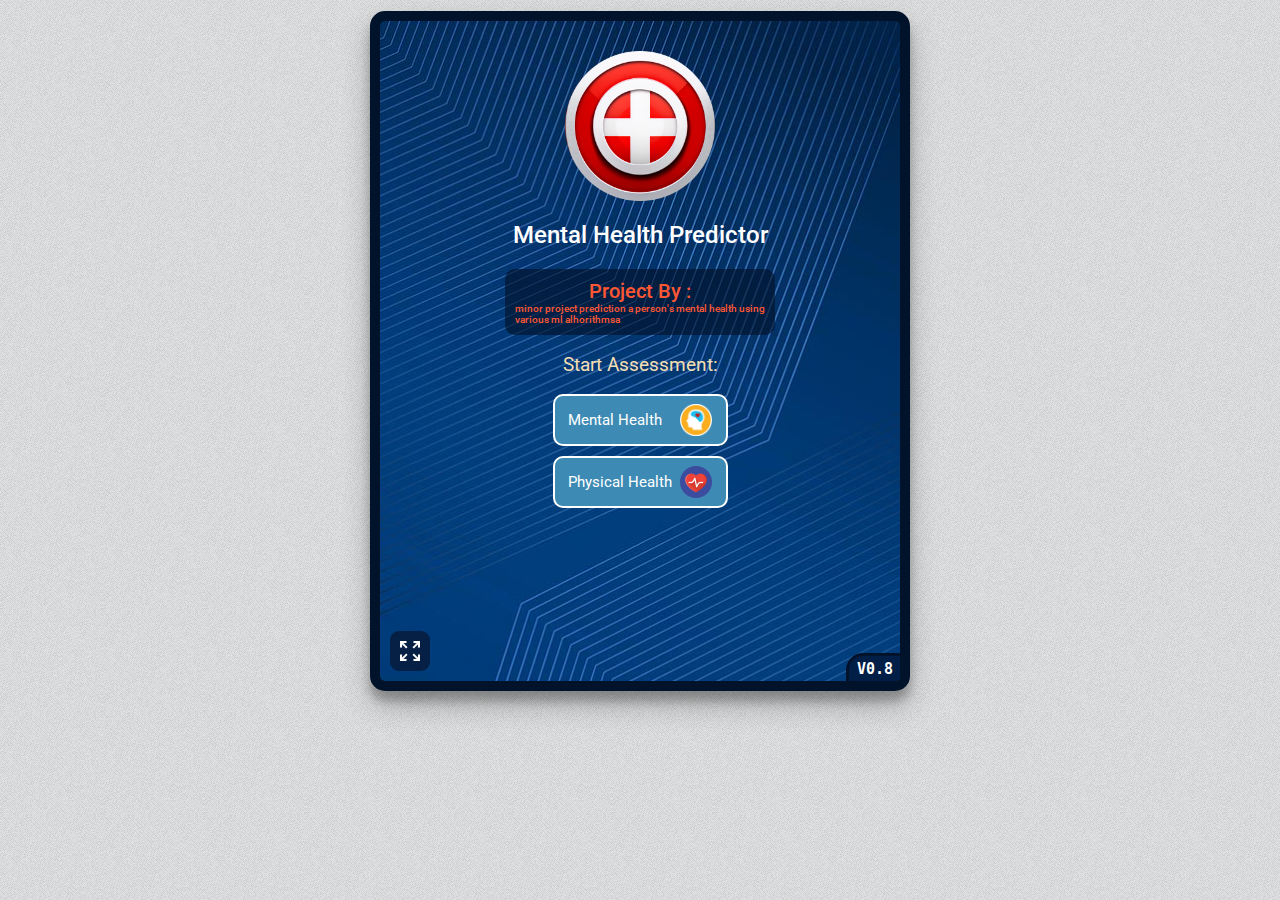
==== index.html @ 69c6e99e "version 1.0" ====
<!DOCTYPE html>
<html lang="en">

<head>
    <meta charset="UTF-8">
    <meta http-equiv="X-UA-Compatible" content="IE=edge">
    <meta name="viewport" content="width=device-width, initial-scale=1.0">
    <meta name="theme-color" content="#031936">
    <link rel="icon" href="/static/img/app-icon.png">
    <title>Health Assessment</title>
    <link rel="stylesheet" href="../static/css/index.css">
    <link rel="preconnect" href="https://fonts.googleapis.com">
    <link rel="preconnect" href="https://fonts.gstatic.com" crossorigin>
    <link
        href="https://fonts.googleapis.com/css2?family=Barlow+Semi+Condensed&family=Martian+Mono&family=Roboto:wght@100;300;500&display=swap"
        rel="stylesheet">
    <script src="https://ajax.googleapis.com/ajax/libs/jquery/3.6.3/jquery.min.js"></script>
</head>

<body>
    <section class="loading-screen">
        <section class="loading-screen-center-body">
            <div>
                <img id="loading-screen-logo" src="" alt="">
                <img src="/static/img/loading.svg" style="width: 175px;" alt="">
                <h6 class="loading-text">Loading...</h6>
            </div>
        </section>
    </section>

    <section class="main-page">
        <section class="center-body">
            <button id="fullscreen-button" onclick="toggleFullScreen()"><img src="/static/img/fullscreen.png"
                    alt=""></button>
            <img src="../static/img/app-icon.png" alt="logo"
                style="height: 150px;display: block;margin-left: auto;margin-right: auto;width: 150px;">
            <h2 style="text-align: center;color: white;font-weight: 500;">Mental Health Predictor</h2>
            <h6 class="note-warning"><span style="display: flex;justify-content: center;font-size: 20px;"> Project By
                    :</span>
                    minor project prediction a person's mental health using various ml alhorithmsa</h6>
            <h3 style="text-align: center;color: wheat;font-weight: 400;">Start Assessment:</h3>
            <section class="inner-body" style="position: relative;">
                <button id="mental-health-button">Mental Health<img src="/static/img/mental-icon.png" alt=""
                        style="height: 32px;margin-left: 18px;"></button>
                <button id="physical-health-button">Physical Health <img src="/static/img/physical-icon.png" alt=""
                        style="height: 32px;margin-left: 8px;"></button>
            </section>
            <h6 class="version">V0.8</h6>
        </section>
        <h6 hidden class="made-with-love">Made With <span style="color:red;">&#10084;</span> in LPU</h6>
    </section>

    <section hidden class="disease-prediction-page">
        <section class="center-body">
            <img src="../static/img/app-icon.png" alt="logo"
                style="height: 150px;display: block;margin-left: auto;margin-right: auto;width: 150px;">
            <h2 style="text-align: center;color: white;font-weight: 500;">Disease Prediction</h2>
            <h3 id="enter-symptoms">Please Enter Your Symptoms: <br> ( Enter at least 5 symptoms )</h3>
            <section class="inner-body" style="position: relative;">
                <div class="tags-input">
                    <ul id="tags"></ul>
                    <input type="text" placeholder="Enter Symptoms" id="tag-input" list="tag-suggestions" required>
                    <datalist id="tag-suggestions">
                    </datalist>

                    <form style="text-align: center;margin-top: 10px;" id="prediction-form">
                        <button type="button" id="back-button-for-physical">Back</button>
                        <button type="button" class="reset-button" onClick="resetTags()">Reset</button>
                        <button type="submit" id="submitButton">Predict Disease</button>
                    </form>
                    <div id="loadingBarContainer">
                        <div class="progress-bar">
                            <div class="progress"></div>
                            <div class="progress-text"></div>
                        </div>
                    </div>
                </div>
            </section>

            <div class="prediction">
                <h1 class="main-prediction"></h1>
            </div>
            <div class="disease-overview">
                <h1 class="symptoms-title">Overview<img class="symptoms-images" src="/static/img/overview-icon.png"
                        alt=""></h1>
                <h3 class="prediction-explanation"></h3>
            </div>
            <div class="disease-symptoms">
                <div>
                    <h1 class="symptoms-title">Symptoms<img class="symptoms-images" src="/static/img/symptom-icon.png"
                            alt=""></h1>
                    <div class="symptoms-body"></div>
                </div>
            </div>
            <div class="disease-treatment">
                <h1 class="symptoms-title">Treatment<img class="symptoms-images" src="/static/img/treatment-icon.png"
                        alt=""></h1>
                <h3 class="treatment-body"></h3>
            </div>
            <h6 class="version">V0.8</h6>
        </section>
    </section>

    <!-- Mental Health Prediction Section Start -->
    <section hidden class="mental-health-prediction-page">
        <section class="center-body">
            <img src="../static/img/app-icon.png" alt="logo"
                style="height: 150px;display: block;margin-left: auto;margin-right: auto;width: 150px;">
            <h2 style="text-align: center;color: white;font-weight: 500;margin: 20px 0 0 0;">Mental Health (BSI-53)</h2>
            <h3 id="start-asses" style="text-align: center;color: wheat;font-weight: 400;">Start Your Assessment:</h3>
            <section class="inner-body" style="position: relative;">
                <form class="mental-health-form">
                    <div class="question current" id="question1">
                        <h6 class="question-number">Question 1</h6>
                        <h2>For the past week, how much were you bothered by:</h2>
                        <h2>Nervousness or shakiness inside</h2>
                        <div>
                            <input type="radio" id="q1a" name="q1" value="0">
                            <label for="q1a">Not at all</label>
                        </div>
                        <div>
                            <input type="radio" id="q1b" name="q1" value="1">
                            <label for="q1b">A little Bit</label>
                        </div>
                        <div>
                            <input type="radio" id="q1c" name="q1" value="2">
                            <label for="q1c">Moderately</label>
                        </div>
                        <div>
                            <input type="radio" id="q1d" name="q1" value="3">
                            <label for="q1d">Quite A Bit</label>
                        </div>
                        <div>
                            <input type="radio" id="q1e" name="q1" value="4">
                            <label for="q1e">Extremely</label>
                        </div>
                        <div id="div-for-buttons">
                            <button type="button" class="back-button-for-mental"
                                onclick="back_button_for_mental()">Home</button>
                            <button type="button" class="next">Next</button>
                        </div>
                    </div>

                    <div class="question" id="question2">
                        <h6 class="question-number">Question 2</h6>
                        <h2>For the past week, how much were you bothered by:</h2>
                        <h2>Faintness or dizziness</h2>
                        <div>
                            <input type="radio" id="q2a" name="q2" value="0">
                            <label for="q2a">Not at all</label>
                        </div>
                        <div>
                            <input type="radio" id="q2b" name="q2" value="1">
                            <label for="q2b">A little Bit</label>
                        </div>
                        <div>
                            <input type="radio" id="q2c" name="q2" value="2">
                            <label for="q2c">Moderately</label>
                        </div>
                        <div>
                            <input type="radio" id="q2d" name="q2" value="3">
                            <label for="q2d">Quite A Bit</label>
                        </div>
                        <div>
                            <input type="radio" id="q2e" name="q2" value="4">
                            <label for="q2e">Extremely</label>
                        </div>
                        <div id="div-for-buttons">
                            <button type="button" class="back-button-for-mental"
                                onclick="back_button_for_mental()">Home</button>
                            <button type="button" class="prev">Previous</button>
                            <button type="button" class="next">Next</button>
                        </div>
                    </div>

                    <div class="question" id="question3">
                        <h6 class="question-number">Question 3</h6>
                        <h2>For the past week, how much were you bothered by:</h2>
                        <h2>The idea that someone else can control your thoughts</h2>
                        <div>
                            <input type="radio" id="q3a" name="q3" value="0">
                            <label for="q3a">Not at all</label>
                        </div>
                        <div>
                            <input type="radio" id="q3b" name="q3" value="1">
                            <label for="q3b">A little Bit</label>
                        </div>
                        <div>
                            <input type="radio" id="q3c" name="q3" value="2">
                            <label for="q3c">Moderately</label>
                        </div>
                        <div>
                            <input type="radio" id="q3d" name="q3" value="3">
                            <label for="q3d">Quite A Bit</label>
                        </div>
                        <div>
                            <input type="radio" id="q3e" name="q3" value="4">
                            <label for="q3e">Extremely</label>
                        </div>
                        <div id="div-for-buttons">
                            <button type="button" class="back-button-for-mental"
                                onclick="back_button_for_mental()">Home</button>
                            <button type="button" class="prev">Previous</button>
                            <button type="button" class="next">Next</button>
                        </div>
                    </div>

                    <div class="question" id="question4">
                        <h6 class="question-number">Question 4</h6>
                        <h2>For the past week, how much were you bothered by:</h2>
                        <h2>Feeling others are to blame for most of your troubles</h2>
                        <div>
                            <input type="radio" id="q4a" name="q4" value="0">
                            <label for="q4a">Not at all</label>
                        </div>
                        <div>
                            <input type="radio" id="q4b" name="q4" value="1">
                            <label for="q4b">A little Bit</label>
                        </div>
                        <div>
                            <input type="radio" id="q4c" name="q4" value="2">
                            <label for="q4c">Moderately</label>
                        </div>
                        <div>
                            <input type="radio" id="q4d" name="q4" value="3">
                            <label for="q4d">Quite A Bit</label>
                        </div>
                        <div>
                            <input type="radio" id="q4e" name="q4" value="4">
                            <label for="q4e">Extremely</label>
                        </div>
                        <div id="div-for-buttons">
                            <button type="button" class="back-button-for-mental"
                                onclick="back_button_for_mental()">Home</button>
                            <button type="button" class="prev">Previous</button>
                            <button type="button" class="next">Next</button>
                        </div>
                    </div>

                    <div class="question" id="question5">
                        <h6 class="question-number">Question 5</h6>
                        <h2>For the past week, how much were you bothered by:</h2>
                        <h2>Trouble remembering things</h2>
                        <div>
                            <input type="radio" id="q5a" name="q5" value="0">
                            <label for="q5a">Not at all</label>
                        </div>
                        <div>
                            <input type="radio" id="q5b" name="q5" value="1">
                            <label for="q5b">A little Bit</label>
                        </div>
                        <div>
                            <input type="radio" id="q5c" name="q5" value="2">
                            <label for="q5c">Moderately</label>
                        </div>
                        <div>
                            <input type="radio" id="q5d" name="q5" value="3">
                            <label for="q5d">Quite A Bit</label>
                        </div>
                        <div>
                            <input type="radio" id="q5e" name="q5" value="4">
                            <label for="q5e">Extremely</label>
                        </div>
                        <div id="div-for-buttons">
                            <button type="button" class="back-button-for-mental"
                                onclick="back_button_for_mental()">Home</button>
                            <button type="button" class="prev">Previous</button>
                            <button type="button" class="next">Next</button>
                        </div>
                    </div>

                    <div class="question" id="question6">
                        <h6 class="question-number">Question 6</h6>
                        <h2>For the past week, how much were you bothered by:</h2>
                        <h2>Feeling easily annoyed or irritated</h2>
                        <div>
                            <input type="radio" id="q6a" name="q6" value="0">
                            <label for="q6a">Not at all</label>
                        </div>
                        <div>
                            <input type="radio" id="q6b" name="q6" value="1">
                            <label for="q6b">A little Bit</label>
                        </div>
                        <div>
                            <input type="radio" id="q6c" name="q6" value="2">
                            <label for="q6c">Moderately</label>
                        </div>
                        <div>
                            <input type="radio" id="q6d" name="q6" value="3">
                            <label for="q6d">Quite A Bit</label>
                        </div>
                        <div>
                            <input type="radio" id="q6e" name="q6" value="4">
                            <label for="q6e">Extremely</label>
                        </div>
                        <div id="div-for-buttons">
                            <button type="button" class="back-button-for-mental"
                                onclick="back_button_for_mental()">Home</button>
                            <button type="button" class="prev">Previous</button>
                            <button type="button" class="next">Next</button>
                        </div>
                    </div>

                    <div class="question" id="question7">
                        <h6 class="question-number">Question 7</h6>
                        <h2>For the past week, how much were you bothered by:</h2>
                        <h2>Pains in heart or chest</h2>
                        <div>
                            <input type="radio" id="q7a" name="q7" value="0">
                            <label for="q7a">Not at all</label>
                        </div>
                        <div>
                            <input type="radio" id="q7b" name="q7" value="1">
                            <label for="q7b">A little Bit</label>
                        </div>
                        <div>
                            <input type="radio" id="q7c" name="q7" value="2">
                            <label for="q7c">Moderately</label>
                        </div>
                        <div>
                            <input type="radio" id="q7d" name="q7" value="3">
                            <label for="q7d">Quite A Bit</label>
                        </div>
                        <div>
                            <input type="radio" id="q7e" name="q7" value="4">
                            <label for="q7e">Extremely</label>
                        </div>
                        <div id="div-for-buttons">
                            <button type="button" class="back-button-for-mental"
                                onclick="back_button_for_mental()">Home</button>
                            <button type="button" class="prev">Previous</button>
                            <button type="button" class="next">Next</button>
                        </div>
                    </div>

                    <div class="question" id="question8">
                        <h6 class="question-number">Question 8</h6>
                        <h2>For the past week, how much were you bothered by:</h2>
                        <h2>Feeling afraid in open spaces or on the streets</h2>
                        <div>
                            <input type="radio" id="q8a" name="q8" value="0">
                            <label for="q8a">Not at all</label>
                        </div>
                        <div>
                            <input type="radio" id="q8b" name="q8" value="1">
                            <label for="q8b">A little Bit</label>
                        </div>
                        <div>
                            <input type="radio" id="q8c" name="q8" value="2">
                            <label for="q8c">Moderately</label>
                        </div>
                        <div>
                            <input type="radio" id="q8d" name="q8" value="3">
                            <label for="q8d">Quite A Bit</label>
                        </div>
                        <div>
                            <input type="radio" id="q8e" name="q8" value="4">
                            <label for="q8e">Extremely</label>
                        </div>
                        <div id="div-for-buttons">
                            <button type="button" class="back-button-for-mental"
                                onclick="back_button_for_mental()">Home</button>
                            <button type="button" class="prev">Previous</button>
                            <button type="button" class="next">Next</button>
                        </div>
                    </div>

                    <div class="question" id="question9">
                        <h6 class="question-number">Question 9</h6>
                        <h2>For the past week, how much were you bothered by:</h2>
                        <h2>Thoughts of ending your life</h2>
                        <div>
                            <input type="radio" id="q9a" name="q9" value="0">
                            <label for="q9a">Not at all</label>
                        </div>
                        <div>
                            <input type="radio" id="q9b" name="q9" value="1">
                            <label for="q9b">A little Bit</label>
                        </div>
                        <div>
                            <input type="radio" id="q9c" name="q9" value="2">
                            <label for="q9c">Moderately</label>
                        </div>
                        <div>
                            <input type="radio" id="q9d" name="q9" value="3">
                            <label for="q9d">Quite A Bit</label>
                        </div>
                        <div>
                            <input type="radio" id="q9e" name="q9" value="4">
                            <label for="q9e">Extremely</label>
                        </div>
                        <div id="div-for-buttons">
                            <button type="button" class="back-button-for-mental"
                                onclick="back_button_for_mental()">Home</button>
                            <button type="button" class="prev">Previous</button>
                            <button type="button" class="next">Next</button>
                        </div>
                    </div>

                    <div class="question" id="question10">
                        <h6 class="question-number">Question 10</h6>
                        <h2>For the past week, how much were you bothered by:</h2>
                        <h2>Feeling that most people cannot be trusted</h2>
                        <div>
                            <input type="radio" id="q10a" name="q10" value="0">
                            <label for="q10a">Not at all</label>
                        </div>
                        <div>
                            <input type="radio" id="q10b" name="q10" value="1">
                            <label for="q10b">A little Bit</label>
                        </div>
                        <div>
                            <input type="radio" id="q10c" name="q10" value="2">
                            <label for="q10c">Moderately</label>
                        </div>
                        <div>
                            <input type="radio" id="q10d" name="q10" value="3">
                            <label for="q10d">Quite A Bit</label>
                        </div>
                        <div>
                            <input type="radio" id="q10e" name="q10" value="4">
                            <label for="q10e">Extremely</label>
                        </div>
                        <div id="div-for-buttons">
                            <button type="button" class="back-button-for-mental"
                                onclick="back_button_for_mental()">Home</button>
                            <button type="button" class="prev">Previous</button>
                            <button type="button" class="next">Next</button>
                        </div>
                    </div>

                    <div class="question" id="question11">
                        <h6 class="question-number">Question 11</h6>
                        <h2>For the past week, how much were you bothered by:</h2>
                        <h2>Poor appetite</h2>
                        <div>
                            <input type="radio" id="q11a" name="q11" value="0">
                            <label for="q11a">Not at all</label>
                        </div>
                        <div>
                            <input type="radio" id="q11b" name="q11" value="1">
                            <label for="q11b">A little Bit</label>
                        </div>
                        <div>
                            <input type="radio" id="q11c" name="q11" value="2">
                            <label for="q11c">Moderately</label>
                        </div>
                        <div>
                            <input type="radio" id="q11d" name="q11" value="3">
                            <label for="q11d">Quite A Bit</label>
                        </div>
                        <div>
                            <input type="radio" id="q11e" name="q11" value="4">
                            <label for="q11e">Extremely</label>
                        </div>
                        <div id="div-for-buttons">
                            <button type="button" class="back-button-for-mental"
                                onclick="back_button_for_mental()">Home</button>
                            <button type="button" class="prev">Previous</button>
                            <button type="button" class="next">Next</button>
                        </div>
                    </div>

                    <div class="question" id="question12">
                        <h6 class="question-number">Question 12</h6>
                        <h2>For the past week, how much were you bothered by:</h2>
                        <h2>Suddenly scared for no reason</h2>
                        <div>
                            <input type="radio" id="q12a" name="q12" value="0">
                            <label for="q12a">Not at all</label>
                        </div>
                        <div>
                            <input type="radio" id="q12b" name="q12" value="1">
                            <label for="q12b">A little Bit</label>
                        </div>
                        <div>
                            <input type="radio" id="q12c" name="q12" value="2">
                            <label for="q12c">Moderately</label>
                        </div>
                        <div>
                            <input type="radio" id="q12d" name="q12" value="3">
                            <label for="q12d">Quite A Bit</label>
                        </div>
                        <div>
                            <input type="radio" id="q12e" name="q12" value="4">
                            <label for="q12e">Extremely</label>
                        </div>
                        <div id="div-for-buttons">
                            <button type="button" class="back-button-for-mental"
                                onclick="back_button_for_mental()">Home</button>
                            <button type="button" class="prev">Previous</button>
                            <button type="button" class="next">Next</button>
                        </div>
                    </div>

                    <div class="question" id="question13">
                        <h6 class="question-number">Question 13</h6>
                        <h2>For the past week, how much were you bothered by:</h2>
                        <h2>Temper outbursts that you could not control</h2>
                        <div>
                            <input type="radio" id="q13a" name="q13" value="0">
                            <label for="q13a">Not at all</label>
                        </div>
                        <div>
                            <input type="radio" id="q13b" name="q13" value="1">
                            <label for="q13b">A little Bit</label>
                        </div>
                        <div>
                            <input type="radio" id="q13c" name="q13" value="2">
                            <label for="q13c">Moderately</label>
                        </div>
                        <div>
                            <input type="radio" id="q13d" name="q13" value="3">
                            <label for="q13d">Quite A Bit</label>
                        </div>
                        <div>
                            <input type="radio" id="q13e" name="q13" value="4">
                            <label for="q13e">Extremely</label>
                        </div>
                        <div id="div-for-buttons">
                            <button type="button" class="back-button-for-mental"
                                onclick="back_button_for_mental()">Home</button>
                            <button type="button" class="prev">Previous</button>
                            <button type="button" class="next">Next</button>
                        </div>
                    </div>

                    <div class="question" id="question14">
                        <h6 class="question-number">Question 14</h6>
                        <h2>For the past week, how much were you bothered by:</h2>
                        <h2>Feeling blocked in getting things done</h2>
                        <div>
                            <input type="radio" id="q14a" name="q14" value="0">
                            <label for="q14a">Not at all</label>
                        </div>
                        <div>
                            <input type="radio" id="q14b" name="q14" value="1">
                            <label for="q14b">A little Bit</label>
                        </div>
                        <div>
                            <input type="radio" id="q14c" name="q14" value="2">
                            <label for="q14c">Moderately</label>
                        </div>
                        <div>
                            <input type="radio" id="q14d" name="q14" value="3">
                            <label for="q14d">Quite A Bit</label>
                        </div>
                        <div>
                            <input type="radio" id="q14e" name="q14" value="4">
                            <label for="q14e">Extremely</label>
                        </div>
                        <div id="div-for-buttons">
                            <button type="button" class="back-button-for-mental"
                                onclick="back_button_for_mental()">Home</button>
                            <button type="button" class="prev">Previous</button>
                            <button type="button" class="next">Next</button>
                        </div>
                    </div>

                    <div class="question" id="question15">
                        <h6 class="question-number">Question 15</h6>
                        <h2>For the past week, how much were you bothered by:</h2>
                        <h2>Feeling lonely</h2>
                        <div>
                            <input type="radio" id="q15a" name="q15" value="0">
                            <label for="q15a">Not at all</label>
                        </div>
                        <div>
                            <input type="radio" id="q15b" name="q15" value="1">
                            <label for="q15b">A little Bit</label>
                        </div>
                        <div>
                            <input type="radio" id="q15c" name="q15" value="2">
                            <label for="q15c">Moderately</label>
                        </div>
                        <div>
                            <input type="radio" id="q15d" name="q15" value="3">
                            <label for="q15d">Quite A Bit</label>
                        </div>
                        <div>
                            <input type="radio" id="q15e" name="q15" value="4">
                            <label for="q15e">Extremely</label>
                        </div>
                        <div id="div-for-buttons">
                            <button type="button" class="back-button-for-mental"
                                onclick="back_button_for_mental()">Home</button>
                            <button type="button" class="prev">Previous</button>
                            <button type="button" class="next">Next</button>
                        </div>
                    </div>

                    <div class="question" id="question16">
                        <h6 class="question-number">Question 16</h6>
                        <h2>For the past week, how much were you bothered by:</h2>
                        <h2>Feeling blue</h2>
                        <div>
                            <input type="radio" id="q16a" name="q16" value="0">
                            <label for="q16a">Not at all</label>
                        </div>
                        <div>
                            <input type="radio" id="q16b" name="q16" value="1">
                            <label for="q16b">A little Bit</label>
                        </div>
                        <div>
                            <input type="radio" id="q16c" name="q16" value="2">
                            <label for="q16c">Moderately</label>
                        </div>
                        <div>
                            <input type="radio" id="q16d" name="q16" value="3">
                            <label for="q16d">Quite A Bit</label>
                        </div>
                        <div>
                            <input type="radio" id="q16e" name="q16" value="4">
                            <label for="q16e">Extremely</label>
                        </div>
                        <div id="div-for-buttons">
                            <button type="button" class="back-button-for-mental"
                                onclick="back_button_for_mental()">Home</button>
                            <button type="button" class="prev">Previous</button>
                            <button type="button" class="next">Next</button>
                        </div>
                    </div>

                    <div class="question" id="question17">
                        <h6 class="question-number">Question 17</h6>
                        <h2>For the past week, how much were you bothered by:</h2>
                        <h2>Feeling no interest in things</h2>
                        <div>
                            <input type="radio" id="q17a" name="q17" value="0">
                            <label for="q17a">Not at all</label>
                        </div>
                        <div>
                            <input type="radio" id="q17b" name="q17" value="1">
                            <label for="q17b">A little Bit</label>
                        </div>
                        <div>
                            <input type="radio" id="q17c" name="q17" value="2">
                            <label for="q17c">Moderately</label>
                        </div>
                        <div>
                            <input type="radio" id="q17d" name="q17" value="3">
                            <label for="q17d">Quite A Bit</label>
                        </div>
                        <div>
                            <input type="radio" id="q17e" name="q17" value="4">
                            <label for="q17e">Extremely</label>
                        </div>
                        <div id="div-for-buttons">
                            <button type="button" class="back-button-for-mental"
                                onclick="back_button_for_mental()">Home</button>
                            <button type="button" class="prev">Previous</button>
                            <button type="button" class="next">Next</button>
                        </div>
                    </div>

                    <div class="question" id="question18">
                        <h6 class="question-number">Question 18</h6>
                        <h2>For the past week, how much were you bothered by:</h2>
                        <h2>Feeling fearful</h2>
                        <div>
                            <input type="radio" id="q18a" name="q18" value="0">
                            <label for="q18a">Not at all</label>
                        </div>
                        <div>
                            <input type="radio" id="q18b" name="q18" value="1">
                            <label for="q18b">A little Bit</label>
                        </div>
                        <div>
                            <input type="radio" id="q18c" name="q18" value="2">
                            <label for="q18c">Moderately</label>
                        </div>
                        <div>
                            <input type="radio" id="q18d" name="q18" value="3">
                            <label for="q18d">Quite A Bit</label>
                        </div>
                        <div>
                            <input type="radio" id="q18e" name="q18" value="4">
                            <label for="q18e">Extremely</label>
                        </div>
                        <div id="div-for-buttons">
                            <button type="button" class="back-button-for-mental"
                                onclick="back_button_for_mental()">Home</button>
                            <button type="button" class="prev">Previous</button>
                            <button type="button" class="next">Next</button>
                        </div>
                    </div>

                    <div class="question" id="question19">
                        <h6 class="question-number">Question 19</h6>
                        <h2>For the past week, how much were you bothered by:</h2>
                        <h2>Your feelings being easily hurt</h2>
                        <div>
                            <input type="radio" id="q19a" name="q19" value="0">
                            <label for="q19a">Not at all</label>
                        </div>
                        <div>
                            <input type="radio" id="q19b" name="q19" value="1">
                            <label for="q19b">A little Bit</label>
                        </div>
                        <div>
                            <input type="radio" id="q19c" name="q19" value="2">
                            <label for="q19c">Moderately</label>
                        </div>
                        <div>
                            <input type="radio" id="q19d" name="q19" value="3">
                            <label for="q19d">Quite A Bit</label>
                        </div>
                        <div>
                            <input type="radio" id="q19e" name="q19" value="4">
                            <label for="q19e">Extremely</label>
                        </div>
                        <div id="div-for-buttons">
                            <button type="button" class="back-button-for-mental"
                                onclick="back_button_for_mental()">Home</button>
                            <button type="button" class="prev">Previous</button>
                            <button type="button" class="next">Next</button>
                        </div>
                    </div>

                    <div class="question" id="question20">
                        <h6 class="question-number">Question 20</h6>
                        <h2>For the past week, how much were you bothered by:</h2>
                        <h2>Feeling that people are unfriendly or dislike you</h2>
                        <div>
                            <input type="radio" id="q20a" name="q20" value="0">
                            <label for="q20a">Not at all</label>
                        </div>
                        <div>
                            <input type="radio" id="q20b" name="q20" value="1">
                            <label for="q20b">A little Bit</label>
                        </div>
                        <div>
                            <input type="radio" id="q20c" name="q20" value="2">
                            <label for="q20c">Moderately</label>
                        </div>
                        <div>
                            <input type="radio" id="q20d" name="q20" value="3">
                            <label for="q20d">Quite A Bit</label>
                        </div>
                        <div>
                            <input type="radio" id="q20e" name="q20" value="4">
                            <label for="q20e">Extremely</label>
                        </div>
                        <div id="div-for-buttons">
                            <button type="button" class="back-button-for-mental"
                                onclick="back_button_for_mental()">Home</button>
                            <button type="button" class="prev">Previous</button>
                            <button type="button" class="next">Next</button>
                        </div>
                    </div>

                    <div class="question" id="question21">
                        <h6 class="question-number">Question 21</h6>
                        <h2>For the past week, how much were you bothered by:</h2>
                        <h2>Nausea or upset stomach</h2>
                        <div>
                            <input type="radio" id="q21a" name="q21" value="0">
                            <label for="q21a">Not at all</label>
                        </div>
                        <div>
                            <input type="radio" id="q21b" name="q21" value="1">
                            <label for="q21b">A little Bit</label>
                        </div>
                        <div>
                            <input type="radio" id="q21c" name="q21" value="2">
                            <label for="q21c">Moderately</label>
                        </div>
                        <div>
                            <input type="radio" id="q21d" name="q21" value="3">
                            <label for="q21d">Quite A Bit</label>
                        </div>
                        <div>
                            <input type="radio" id="q21e" name="q21" value="4">
                            <label for="q21e">Extremely</label>
                        </div>
                        <div id="div-for-buttons">
                            <button type="button" class="back-button-for-mental"
                                onclick="back_button_for_mental()">Home</button>
                            <button type="button" class="prev">Previous</button>
                            <button type="button" class="next">Next</button>
                        </div>
                    </div>

                    <div class="question" id="question22">
                        <h6 class="question-number">Question 22</h6>
                        <h2>For the past week, how much were you bothered by:</h2>
                        <h2>Feeling inferior to others</h2>
                        <div>
                            <input type="radio" id="q22a" name="q22" value="0">
                            <label for="q22a">Not at all</label>
                        </div>
                        <div>
                            <input type="radio" id="q22b" name="q22" value="1">
                            <label for="q22b">A little Bit</label>
                        </div>
                        <div>
                            <input type="radio" id="q22c" name="q22" value="2">
                            <label for="q22c">Moderately</label>
                        </div>
                        <div>
                            <input type="radio" id="q22d" name="q22" value="3">
                            <label for="q22d">Quite A Bit</label>
                        </div>
                        <div>
                            <input type="radio" id="q22e" name="q22" value="4">
                            <label for="q22e">Extremely</label>
                        </div>
                        <div id="div-for-buttons">
                            <button type="button" class="back-button-for-mental"
                                onclick="back_button_for_mental()">Home</button>
                            <button type="button" class="prev">Previous</button>
                            <button type="button" class="next">Next</button>
                        </div>
                    </div>

                    <div class="question" id="question23">
                        <h6 class="question-number">Question 23</h6>
                        <h2>For the past week, how much were you bothered by:</h2>
                        <h2>Feeling that you are watched or talked about by others</h2>
                        <div>
                            <input type="radio" id="q23a" name="q23" value="0">
                            <label for="q23a">Not at all</label>
                        </div>
                        <div>
                            <input type="radio" id="q23b" name="q23" value="1">
                            <label for="q23b">A little Bit</label>
                        </div>
                        <div>
                            <input type="radio" id="q23c" name="q23" value="2">
                            <label for="q23c">Moderately</label>
                        </div>
                        <div>
                            <input type="radio" id="q23d" name="q23" value="3">
                            <label for="q23d">Quite A Bit</label>
                        </div>
                        <div>
                            <input type="radio" id="q23e" name="q23" value="4">
                            <label for="q23e">Extremely</label>
                        </div>
                        <div id="div-for-buttons">
                            <button type="button" class="back-button-for-mental"
                                onclick="back_button_for_mental()">Home</button>
                            <button type="button" class="prev">Previous</button>
                            <button type="button" class="next">Next</button>
                        </div>
                    </div>

                    <div class="question" id="question24">
                        <h6 class="question-number">Question 24</h6>
                        <h2>For the past week, how much were you bothered by:</h2>
                        <h2>Trouble falling asleep</h2>
                        <div>
                            <input type="radio" id="q24a" name="q24" value="0">
                            <label for="q24a">Not at all</label>
                        </div>
                        <div>
                            <input type="radio" id="q24b" name="q24" value="1">
                            <label for="q24b">A little Bit</label>
                        </div>
                        <div>
                            <input type="radio" id="q24c" name="q24" value="2">
                            <label for="q24c">Moderately</label>
                        </div>
                        <div>
                            <input type="radio" id="q24d" name="q24" value="3">
                            <label for="q24d">Quite A Bit</label>
                        </div>
                        <div>
                            <input type="radio" id="q24e" name="q24" value="4">
                            <label for="q24e">Extremely</label>
                        </div>
                        <div id="div-for-buttons">
                            <button type="button" class="back-button-for-mental"
                                onclick="back_button_for_mental()">Home</button>
                            <button type="button" class="prev">Previous</button>
                            <button type="button" class="next">Next</button>
                        </div>
                    </div>

                    <div class="question" id="question25">
                        <h6 class="question-number">Question 25</h6>
                        <h2>For the past week, how much were you bothered by:</h2>
                        <h2>Having to check and double-check what you do</h2>
                        <div>
                            <input type="radio" id="q25a" name="q25" value="0">
                            <label for="q25a">Not at all</label>
                        </div>
                        <div>
                            <input type="radio" id="q25b" name="q25" value="1">
                            <label for="q25b">A little Bit</label>
                        </div>
                        <div>
                            <input type="radio" id="q25c" name="q25" value="2">
                            <label for="q25c">Moderately</label>
                        </div>
                        <div>
                            <input type="radio" id="q25d" name="q25" value="3">
                            <label for="q25d">Quite A Bit</label>
                        </div>
                        <div>
                            <input type="radio" id="q25e" name="q25" value="4">
                            <label for="q25e">Extremely</label>
                        </div>
                        <div id="div-for-buttons">
                            <button type="button" class="back-button-for-mental"
                                onclick="back_button_for_mental()">Home</button>
                            <button type="button" class="prev">Previous</button>
                            <button type="button" class="next">Next</button>
                        </div>
                    </div>

                    <div class="question" id="question26">
                        <h6 class="question-number">Question 26</h6>
                        <h2>For the past week, how much were you bothered by:</h2>
                        <h2>Difficulty making decisions</h2>
                        <div>
                            <input type="radio" id="q26a" name="q26" value="0">
                            <label for="q26a">Not at all</label>
                        </div>
                        <div>
                            <input type="radio" id="q26b" name="q26" value="1">
                            <label for="q26b">A little Bit</label>
                        </div>
                        <div>
                            <input type="radio" id="q26c" name="q26" value="2">
                            <label for="q26c">Moderately</label>
                        </div>
                        <div>
                            <input type="radio" id="q26d" name="q26" value="3">
                            <label for="q26d">Quite A Bit</label>
                        </div>
                        <div>
                            <input type="radio" id="q26e" name="q26" value="4">
                            <label for="q26e">Extremely</label>
                        </div>
                        <div id="div-for-buttons">
                            <button type="button" class="back-button-for-mental"
                                onclick="back_button_for_mental()">Home</button>
                            <button type="button" class="prev">Previous</button>
                            <button type="button" class="next">Next</button>
                        </div>
                    </div>

                    <div class="question" id="question27">
                        <h6 class="question-number">Question 27</h6>
                        <h2>For the past week, how much were you bothered by:</h2>
                        <h2>Feeling afraid to travel on buses, subways, or trains</h2>
                        <div>
                            <input type="radio" id="q27a" name="q27" value="0">
                            <label for="q27a">Not at all</label>
                        </div>
                        <div>
                            <input type="radio" id="q27b" name="q27" value="1">
                            <label for="q27b">A little Bit</label>
                        </div>
                        <div>
                            <input type="radio" id="q27c" name="q27" value="2">
                            <label for="q27c">Moderately</label>
                        </div>
                        <div>
                            <input type="radio" id="q27d" name="q27" value="3">
                            <label for="q27d">Quite A Bit</label>
                        </div>
                        <div>
                            <input type="radio" id="q27e" name="q27" value="4">
                            <label for="q27e">Extremely</label>
                        </div>
                        <div id="div-for-buttons">
                            <button type="button" class="back-button-for-mental"
                                onclick="back_button_for_mental()">Home</button>
                            <button type="button" class="prev">Previous</button>
                            <button type="button" class="next">Next</button>
                        </div>
                    </div>

                    <div class="question" id="question28">
                        <h6 class="question-number">Question 28</h6>
                        <h2>For the past week, how much were you bothered by:</h2>
                        <h2>Trouble getting your breath</h2>
                        <div>
                            <input type="radio" id="q28a" name="q28" value="0">
                            <label for="q28a">Not at all</label>
                        </div>
                        <div>
                            <input type="radio" id="q28b" name="q28" value="1">
                            <label for="q28b">A little Bit</label>
                        </div>
                        <div>
                            <input type="radio" id="q28c" name="q28" value="2">
                            <label for="q28c">Moderately</label>
                        </div>
                        <div>
                            <input type="radio" id="q28d" name="q28" value="3">
                            <label for="q28d">Quite A Bit</label>
                        </div>
                        <div>
                            <input type="radio" id="q28e" name="q28" value="4">
                            <label for="q28e">Extremely</label>
                        </div>
                        <div id="div-for-buttons">
                            <button type="button" class="back-button-for-mental"
                                onclick="back_button_for_mental()">Home</button>
                            <button type="button" class="prev">Previous</button>
                            <button type="button" class="next">Next</button>
                        </div>
                    </div>

                    <div class="question" id="question29">
                        <h6 class="question-number">Question 29</h6>
                        <h2>For the past week, how much were you bothered by:</h2>
                        <h2>Hot or cold spells</h2>
                        <div>
                            <input type="radio" id="q29a" name="q29" value="0">
                            <label for="q29a">Not at all</label>
                        </div>
                        <div>
                            <input type="radio" id="q29b" name="q29" value="1">
                            <label for="q29b">A little Bit</label>
                        </div>
                        <div>
                            <input type="radio" id="q29c" name="q29" value="2">
                            <label for="q29c">Moderately</label>
                        </div>
                        <div>
                            <input type="radio" id="q29d" name="q29" value="3">
                            <label for="q29d">Quite A Bit</label>
                        </div>
                        <div>
                            <input type="radio" id="q29e" name="q29" value="4">
                            <label for="q29e">Extremely</label>
                        </div>
                        <div id="div-for-buttons">
                            <button type="button" class="back-button-for-mental"
                                onclick="back_button_for_mental()">Home</button>
                            <button type="button" class="prev">Previous</button>
                            <button type="button" class="next">Next</button>
                        </div>
                    </div>

                    <div class="question" id="question30">
                        <h6 class="question-number">Question 30</h6>
                        <h2>For the past week, how much were you bothered by:</h2>
                        <h2>Having to avoid certain things, places, or activities because they frighten you</h2>
                        <div>
                            <input type="radio" id="q30a" name="q30" value="0">
                            <label for="q30a">Not at all</label>
                        </div>
                        <div>
                            <input type="radio" id="q30b" name="q30" value="1">
                            <label for="q30b">A little Bit</label>
                        </div>
                        <div>
                            <input type="radio" id="q30c" name="q30" value="2">
                            <label for="q30c">Moderately</label>
                        </div>
                        <div>
                            <input type="radio" id="q30d" name="q30" value="3">
                            <label for="q30d">Quite A Bit</label>
                        </div>
                        <div>
                            <input type="radio" id="q30e" name="q30" value="4">
                            <label for="q30e">Extremely</label>
                        </div>
                        <div id="div-for-buttons">
                            <button type="button" class="back-button-for-mental"
                                onclick="back_button_for_mental()">Home</button>
                            <button type="button" class="prev">Previous</button>
                            <button type="button" class="next">Next</button>
                        </div>
                    </div>

                    <div class="question" id="question31">
                        <h6 class="question-number">Question 31</h6>
                        <h2>For the past week, how much were you bothered by:</h2>
                        <h2>Your mind going blank</h2>
                        <div>
                            <input type="radio" id="q31a" name="q31" value="0">
                            <label for="q31a">Not at all</label>
                        </div>
                        <div>
                            <input type="radio" id="q31b" name="q31" value="1">
                            <label for="q31b">A little Bit</label>
                        </div>
                        <div>
                            <input type="radio" id="q31c" name="q31" value="2">
                            <label for="q31c">Moderately</label>
                        </div>
                        <div>
                            <input type="radio" id="q31d" name="q31" value="3">
                            <label for="q31d">Quite A Bit</label>
                        </div>
                        <div>
                            <input type="radio" id="q31e" name="q31" value="4">
                            <label for="q31e">Extremely</label>
                        </div>
                        <div id="div-for-buttons">
                            <button type="button" class="back-button-for-mental"
                                onclick="back_button_for_mental()">Home</button>
                            <button type="button" class="prev">Previous</button>
                            <button type="button" class="next">Next</button>
                        </div>
                    </div>

                    <div class="question" id="question32">
                        <h6 class="question-number">Question 32</h6>
                        <h2>For the past week, how much were you bothered by:</h2>
                        <h2>Numbness or tingling in parts of your body</h2>
                        <div>
                            <input type="radio" id="q32a" name="q32" value="0">
                            <label for="q32a">Not at all</label>
                        </div>
                        <div>
                            <input type="radio" id="q32b" name="q32" value="1">
                            <label for="q32b">A little Bit</label>
                        </div>
                        <div>
                            <input type="radio" id="q32c" name="q32" value="2">
                            <label for="q32c">Moderately</label>
                        </div>
                        <div>
                            <input type="radio" id="q32d" name="q32" value="3">
                            <label for="q32d">Quite A Bit</label>
                        </div>
                        <div>
                            <input type="radio" id="q32e" name="q32" value="4">
                            <label for="q32e">Extremely</label>
                        </div>
                        <div id="div-for-buttons">
                            <button type="button" class="back-button-for-mental"
                                onclick="back_button_for_mental()">Home</button>
                            <button type="button" class="prev">Previous</button>
                            <button type="button" class="next">Next</button>
                        </div>
                    </div>

                    <div class="question" id="question33">
                        <h6 class="question-number">Question 33</h6>
                        <h2>For the past week, how much were you bothered by:</h2>
                        <h2>Feeling hopeless about the future</h2>
                        <div>
                            <input type="radio" id="q33a" name="q33" value="0">
                            <label for="q33a">Not at all</label>
                        </div>
                        <div>
                            <input type="radio" id="q33b" name="q33" value="1">
                            <label for="q33b">A little Bit</label>
                        </div>
                        <div>
                            <input type="radio" id="q33c" name="q33" value="2">
                            <label for="q33c">Moderately</label>
                        </div>
                        <div>
                            <input type="radio" id="q33d" name="q33" value="3">
                            <label for="q33d">Quite A Bit</label>
                        </div>
                        <div>
                            <input type="radio" id="q33e" name="q33" value="4">
                            <label for="q33e">Extremely</label>
                        </div>
                        <div id="div-for-buttons">
                            <button type="button" class="back-button-for-mental"
                                onclick="back_button_for_mental()">Home</button>
                            <button type="button" class="prev">Previous</button>
                            <button type="button" class="next">Next</button>
                        </div>
                    </div>

                    <div class="question" id="question34">
                        <h6 class="question-number">Question 34</h6>
                        <h2>For the past week, how much were you bothered by:</h2>
                        <h2>Trouble concentrating</h2>
                        <div>
                            <input type="radio" id="q34a" name="q34" value="0">
                            <label for="q34a">Not at all</label>
                        </div>
                        <div>
                            <input type="radio" id="q34b" name="q34" value="1">
                            <label for="q34b">A little Bit</label>
                        </div>
                        <div>
                            <input type="radio" id="q34c" name="q34" value="2">
                            <label for="q34c">Moderately</label>
                        </div>
                        <div>
                            <input type="radio" id="q34d" name="q34" value="3">
                            <label for="q34d">Quite A Bit</label>
                        </div>
                        <div>
                            <input type="radio" id="q34e" name="q34" value="4">
                            <label for="q34e">Extremely</label>
                        </div>
                        <div id="div-for-buttons">
                            <button type="button" class="back-button-for-mental"
                                onclick="back_button_for_mental()">Home</button>
                            <button type="button" class="prev">Previous</button>
                            <button type="button" class="next">Next</button>
                        </div>
                    </div>

                    <div class="question" id="question35">
                        <h6 class="question-number">Question 35</h6>
                        <h2>For the past week, how much were you bothered by:</h2>
                        <h2>Feeling weak in parts of your body</h2>
                        <div>
                            <input type="radio" id="q35a" name="q35" value="0">
                            <label for="q35a">Not at all</label>
                        </div>
                        <div>
                            <input type="radio" id="q35b" name="q35" value="1">
                            <label for="q35b">A little Bit</label>
                        </div>
                        <div>
                            <input type="radio" id="q35c" name="q35" value="2">
                            <label for="q35c">Moderately</label>
                        </div>
                        <div>
                            <input type="radio" id="q35d" name="q35" value="3">
                            <label for="q35d">Quite A Bit</label>
                        </div>
                        <div>
                            <input type="radio" id="q35e" name="q35" value="4">
                            <label for="q35e">Extremely</label>
                        </div>
                        <div id="div-for-buttons">
                            <button type="button" class="back-button-for-mental"
                                onclick="back_button_for_mental()">Home</button>
                            <button type="button" class="prev">Previous</button>
                            <button type="button" class="next">Next</button>
                        </div>
                    </div>

                    <div class="question" id="question36">
                        <h6 class="question-number">Question 36</h6>
                        <h2>For the past week, how much were you bothered by:</h2>
                        <h2>Feeling tense or keyed up</h2>
                        <div>
                            <input type="radio" id="q36a" name="q36" value="0">
                            <label for="q36a">Not at all</label>
                        </div>
                        <div>
                            <input type="radio" id="q36b" name="q36" value="1">
                            <label for="q36b">A little Bit</label>
                        </div>
                        <div>
                            <input type="radio" id="q36c" name="q36" value="2">
                            <label for="q36c">Moderately</label>
                        </div>
                        <div>
                            <input type="radio" id="q36d" name="q36" value="3">
                            <label for="q36d">Quite A Bit</label>
                        </div>
                        <div>
                            <input type="radio" id="q36e" name="q36" value="4">
                            <label for="q36e">Extremely</label>
                        </div>
                        <div id="div-for-buttons">
                            <button type="button" class="back-button-for-mental"
                                onclick="back_button_for_mental()">Home</button>
                            <button type="button" class="prev">Previous</button>
                            <button type="button" class="next">Next</button>
                        </div>
                    </div>

                    <div class="question" id="question37">
                        <h6 class="question-number">Question 37</h6>
                        <h2>For the past week, how much were you bothered by:</h2>
                        <h2>Thoughts of death or dying</h2>
                        <div>
                            <input type="radio" id="q37a" name="q37" value="0">
                            <label for="q37a">Not at all</label>
                        </div>
                        <div>
                            <input type="radio" id="q37b" name="q37" value="1">
                            <label for="q37b">A little Bit</label>
                        </div>
                        <div>
                            <input type="radio" id="q37c" name="q37" value="2">
                            <label for="q37c">Moderately</label>
                        </div>
                        <div>
                            <input type="radio" id="q37d" name="q37" value="3">
                            <label for="q37d">Quite A Bit</label>
                        </div>
                        <div>
                            <input type="radio" id="q37e" name="q37" value="4">
                            <label for="q37e">Extremely</label>
                        </div>
                        <div id="div-for-buttons">
                            <button type="button" class="back-button-for-mental"
                                onclick="back_button_for_mental()">Home</button>
                            <button type="button" class="prev">Previous</button>
                            <button type="button" class="next">Next</button>
                        </div>
                    </div>

                    <div class="question" id="question38">
                        <h6 class="question-number">Question 38</h6>
                        <h2>For the past week, how much were you bothered by:</h2>
                        <h2>Having urges to beat, injure, or harm someone</h2>
                        <div>
                            <input type="radio" id="q38a" name="q38" value="0">
                            <label for="q38a">Not at all</label>
                        </div>
                        <div>
                            <input type="radio" id="q38b" name="q38" value="1">
                            <label for="q38b">A little Bit</label>
                        </div>
                        <div>
                            <input type="radio" id="q38c" name="q38" value="2">
                            <label for="q38c">Moderately</label>
                        </div>
                        <div>
                            <input type="radio" id="q38d" name="q38" value="3">
                            <label for="q38d">Quite A Bit</label>
                        </div>
                        <div>
                            <input type="radio" id="q38e" name="q38" value="4">
                            <label for="q38e">Extremely</label>
                        </div>
                        <div id="div-for-buttons">
                            <button type="button" class="back-button-for-mental"
                                onclick="back_button_for_mental()">Home</button>
                            <button type="button" class="prev">Previous</button>
                            <button type="button" class="next">Next</button>
                        </div>
                    </div>

                    <div class="question" id="question39">
                        <h6 class="question-number">Question 39</h6>
                        <h2>For the past week, how much were you bothered by:</h2>
                        <h2>Having urges to break or smash things</h2>
                        <div>
                            <input type="radio" id="q39a" name="q39" value="0">
                            <label for="q39a">Not at all</label>
                        </div>
                        <div>
                            <input type="radio" id="q39b" name="q39" value="1">
                            <label for="q39b">A little Bit</label>
                        </div>
                        <div>
                            <input type="radio" id="q39c" name="q39" value="2">
                            <label for="q39c">Moderately</label>
                        </div>
                        <div>
                            <input type="radio" id="q39d" name="q39" value="3">
                            <label for="q39d">Quite A Bit</label>
                        </div>
                        <div>
                            <input type="radio" id="q39e" name="q39" value="4">
                            <label for="q39e">Extremely</label>
                        </div>
                        <div id="div-for-buttons">
                            <button type="button" class="back-button-for-mental"
                                onclick="back_button_for_mental()">Home</button>
                            <button type="button" class="prev">Previous</button>
                            <button type="button" class="next">Next</button>
                        </div>
                    </div>

                    <div class="question" id="question40">
                        <h6 class="question-number">Question 40</h6>
                        <h2>For the past week, how much were you bothered by:</h2>
                        <h2>Feeling very self-conscious with others</h2>
                        <div>
                            <input type="radio" id="q40a" name="q40" value="0">
                            <label for="q40a">Not at all</label>
                        </div>
                        <div>
                            <input type="radio" id="q40b" name="q40" value="1">
                            <label for="q40b">A little Bit</label>
                        </div>
                        <div>
                            <input type="radio" id="q40c" name="q40" value="2">
                            <label for="q40c">Moderately</label>
                        </div>
                        <div>
                            <input type="radio" id="q40d" name="q40" value="3">
                            <label for="q40d">Quite A Bit</label>
                        </div>
                        <div>
                            <input type="radio" id="q40e" name="q40" value="4">
                            <label for="q40e">Extremely</label>
                        </div>
                        <div id="div-for-buttons">
                            <button type="button" class="back-button-for-mental"
                                onclick="back_button_for_mental()">Home</button>
                            <button type="button" class="prev">Previous</button>
                            <button type="button" class="next">Next</button>
                        </div>
                    </div>

                    <div class="question" id="question41">
                        <h6 class="question-number">Question 41</h6>
                        <h2>For the past week, how much were you bothered by:</h2>
                        <h2>Feeling uneasy in crowds, such as shopping or at a movie</h2>
                        <div>
                            <input type="radio" id="q41a" name="q41" value="0">
                            <label for="q41a">Not at all</label>
                        </div>
                        <div>
                            <input type="radio" id="q41b" name="q41" value="1">
                            <label for="q41b">A little Bit</label>
                        </div>
                        <div>
                            <input type="radio" id="q41c" name="q41" value="2">
                            <label for="q41c">Moderately</label>
                        </div>
                        <div>
                            <input type="radio" id="q41d" name="q41" value="3">
                            <label for="q41d">Quite A Bit</label>
                        </div>
                        <div>
                            <input type="radio" id="q41e" name="q41" value="4">
                            <label for="q41e">Extremely</label>
                        </div>
                        <div id="div-for-buttons">
                            <button type="button" class="back-button-for-mental"
                                onclick="back_button_for_mental()aa">Home</button>
                            <button type="button" class="prev">Previous</button>
                            <button type="button" class="next">Next</button>
                        </div>
                    </div>

                    <div class="question" id="question42">
                        <h6 class="question-number">Question 42</h6>
                        <h2>For the past week, how much were you bothered by:</h2>
                        <h2>Spells of terror or panic</h2>
                        <div>
                            <input type="radio" id="q42a" name="q42" value="0">
                            <label for="q42a">Not at all</label>
                        </div>
                        <div>
                            <input type="radio" id="q42b" name="q42" value="1">
                            <label for="q42b">A little Bit</label>
                        </div>
                        <div>
                            <input type="radio" id="q42c" name="q42" value="2">
                            <label for="q42c">Moderately</label>
                        </div>
                        <div>
                            <input type="radio" id="q42d" name="q42" value="3">
                            <label for="q42d">Quite A Bit</label>
                        </div>
                        <div>
                            <input type="radio" id="q42e" name="q42" value="4">
                            <label for="q42e">Extremely</label>
                        </div>
                        <div id="div-for-buttons">
                            <button type="button" class="back-button-for-mental"
                                onclick="back_button_for_mental()">Home</button>
                            <button type="button" class="prev">Previous</button>
                            <button type="button" class="next">Next</button>
                        </div>
                    </div>

                    <div class="question" id="question43">
                        <h6 class="question-number">Question 43</h6>
                        <h2>For the past week, how much were you bothered by:</h2>
                        <h2>Getting into frequent arguments</h2>
                        <div>
                            <input type="radio" id="q43a" name="q43" value="0">
                            <label for="q43a">Not at all</label>
                        </div>
                        <div>
                            <input type="radio" id="q43b" name="q43" value="1">
                            <label for="q43b">A little Bit</label>
                        </div>
                        <div>
                            <input type="radio" id="q43c" name="q43" value="2">
                            <label for="q43c">Moderately</label>
                        </div>
                        <div>
                            <input type="radio" id="q43d" name="q43" value="3">
                            <label for="q43d">Quite A Bit</label>
                        </div>
                        <div>
                            <input type="radio" id="q43e" name="q43" value="4">
                            <label for="q43e">Extremely</label>
                        </div>
                        <div id="div-for-buttons">
                            <button type="button" class="back-button-for-mental"
                                onclick="back_button_for_mental()">Home</button>
                            <button type="button" class="prev">Previous</button>
                            <button type="button" class="next">Next</button>
                        </div>
                    </div>

                    <div class="question" id="question44">
                        <h6 class="question-number">Question 44</h6>
                        <h2>For the past week, how much were you bothered by:</h2>
                        <h2>Feeling nervous when you are left alone</h2>
                        <div>
                            <input type="radio" id="q44a" name="q44" value="0">
                            <label for="q44a">Not at all</label>
                        </div>
                        <div>
                            <input type="radio" id="q44b" name="q44" value="1">
                            <label for="q44b">A little Bit</label>
                        </div>
                        <div>
                            <input type="radio" id="q44c" name="q44" value="2">
                            <label for="q44c">Moderately</label>
                        </div>
                        <div>
                            <input type="radio" id="q44d" name="q44" value="3">
                            <label for="q44d">Quite A Bit</label>
                        </div>
                        <div>
                            <input type="radio" id="q44e" name="q44" value="4">
                            <label for="q44e">Extremely</label>
                        </div>
                        <div id="div-for-buttons">
                            <button type="button" class="back-button-for-mental"
                                onclick="back_button_for_mental()">Home</button>
                            <button type="button" class="prev">Previous</button>
                            <button type="button" class="next">Next</button>
                        </div>
                    </div>

                    <div class="question" id="question45">
                        <h6 class="question-number">Question 45</h6>
                        <h2>For the past week, how much were you bothered by:</h2>
                        <h2>Others not giving you proper credit for your achievements</h2>
                        <div>
                            <input type="radio" id="q45a" name="q45" value="0">
                            <label for="q45a">Not at all</label>
                        </div>
                        <div>
                            <input type="radio" id="q45b" name="q45" value="1">
                            <label for="q45b">A little Bit</label>
                        </div>
                        <div>
                            <input type="radio" id="q45c" name="q45" value="2">
                            <label for="q45c">Moderately</label>
                        </div>
                        <div>
                            <input type="radio" id="q45d" name="q45" value="3">
                            <label for="q45d">Quite A Bit</label>
                        </div>
                        <div>
                            <input type="radio" id="q45e" name="q45" value="4">
                            <label for="q45e">Extremely</label>
                        </div>
                        <div id="div-for-buttons">
                            <button type="button" class="back-button-for-mental"
                                onclick="back_button_for_mental()">Home</button>
                            <button type="button" class="prev">Previous</button>
                            <button type="button" class="next">Next</button>
                        </div>
                    </div>

                    <div class="question" id="question46">
                        <h6 class="question-number">Question 46</h6>
                        <h2>For the past week, how much were you bothered by:</h2>
                        <h2>Feeling lonely even when you are with people</h2>
                        <div>
                            <input type="radio" id="q46a" name="q46" value="0">
                            <label for="q46a">Not at all</label>
                        </div>
                        <div>
                            <input type="radio" id="q46b" name="q46" value="1">
                            <label for="q46b">A little Bit</label>
                        </div>
                        <div>
                            <input type="radio" id="q46c" name="q46" value="2">
                            <label for="q46c">Moderately</label>
                        </div>
                        <div>
                            <input type="radio" id="q46d" name="q46" value="3">
                            <label for="q46d">Quite A Bit</label>
                        </div>
                        <div>
                            <input type="radio" id="q46e" name="q46" value="4">
                            <label for="q46e">Extremely</label>
                        </div>
                        <div id="div-for-buttons">
                            <button type="button" class="back-button-for-mental"
                                onclick="back_button_for_mental()">Home</button>
                            <button type="button" class="prev">Previous</button>
                            <button type="button" class="next">Next</button>
                        </div>
                    </div>

                    <div class="question" id="question47">
                        <h6 class="question-number">Question 47</h6>
                        <h2>For the past week, how much were you bothered by:</h2>
                        <h2>Feeling so restless you couldn't sit still</h2>
                        <div>
                            <input type="radio" id="q47a" name="q47" value="0">
                            <label for="q47a">Not at all</label>
                        </div>
                        <div>
                            <input type="radio" id="q47b" name="q47" value="1">
                            <label for="q47b">A little Bit</label>
                        </div>
                        <div>
                            <input type="radio" id="q47c" name="q47" value="2">
                            <label for="q47c">Moderately</label>
                        </div>
                        <div>
                            <input type="radio" id="q47d" name="q47" value="3">
                            <label for="q47d">Quite A Bit</label>
                        </div>
                        <div>
                            <input type="radio" id="q47e" name="q47" value="4">
                            <label for="q47e">Extremely</label>
                        </div>
                        <div id="div-for-buttons">
                            <button type="button" class="back-button-for-mental"
                                onclick="back_button_for_mental()">Home</button>
                            <button type="button" class="prev">Previous</button>
                            <button type="button" class="next">Next</button>
                        </div>
                    </div>

                    <div class="question" id="question48">
                        <h6 class="question-number">Question 48</h6>
                        <h2>For the past week, how much were you bothered by:</h2>
                        <h2>Feelings of worthlessness</h2>
                        <div>
                            <input type="radio" id="q48a" name="q48" value="0">
                            <label for="q48a">Not at all</label>
                        </div>
                        <div>
                            <input type="radio" id="q48b" name="q48" value="1">
                            <label for="q48b">A little Bit</label>
                        </div>
                        <div>
                            <input type="radio" id="q48c" name="q48" value="2">
                            <label for="q48c">Moderately</label>
                        </div>
                        <div>
                            <input type="radio" id="q48d" name="q48" value="3">
                            <label for="q48d">Quite A Bit</label>
                        </div>
                        <div>
                            <input type="radio" id="q48e" name="q48" value="4">
                            <label for="q48e">Extremely</label>
                        </div>
                        <div id="div-for-buttons">
                            <button type="button" class="back-button-for-mental"
                                onclick="back_button_for_mental()">Home</button>
                            <button type="button" class="prev">Previous</button>
                            <button type="button" class="next">Next</button>
                        </div>
                    </div>

                    <div class="question" id="question49">
                        <h6 class="question-number">Question 49</h6>
                        <h2>For the past week, how much were you bothered by:</h2>
                        <h2>Feeling that people will take advantage of you if you let them</h2>
                        <div>
                            <input type="radio" id="q49a" name="q49" value="0">
                            <label for="q49a">Not at all</label>
                        </div>
                        <div>
                            <input type="radio" id="q49b" name="q49" value="1">
                            <label for="q49b">A little Bit</label>
                        </div>
                        <div>
                            <input type="radio" id="q49c" name="q49" value="2">
                            <label for="q49c">Moderately</label>
                        </div>
                        <div>
                            <input type="radio" id="q49d" name="q49" value="3">
                            <label for="q49d">Quite A Bit</label>
                        </div>
                        <div>
                            <input type="radio" id="q49e" name="q49" value="4">
                            <label for="q49e">Extremely</label>
                        </div>
                        <div id="div-for-buttons">
                            <button type="button" class="back-button-for-mental"
                                onclick="back_button_for_mental()">Home</button>
                            <button type="button" class="prev">Previous</button>
                            <button type="button" class="next">Next</button>
                        </div>
                    </div>

                    <div class="question" id="question50">
                        <h6 class="question-number">Question 50</h6>
                        <h2>For the past week, how much were you bothered by:</h2>
                        <h2>The idea that you should be punished for your sins</h2>
                        <div>
                            <input type="radio" id="q50a" name="q50" value="0">
                            <label for="q50a">Not at all</label>
                        </div>
                        <div>
                            <input type="radio" id="q50b" name="q50" value="1">
                            <label for="q50b">A little Bit</label>
                        </div>
                        <div>
                            <input type="radio" id="q50c" name="q50" value="2">
                            <label for="q50c">Moderately</label>
                        </div>
                        <div>
                            <input type="radio" id="q50d" name="q50" value="3">
                            <label for="q50d">Quite A Bit</label>
                        </div>
                        <div>
                            <input type="radio" id="q50e" name="q50" value="4">
                            <label for="q50e">Extremely</label>
                        </div>
                        <div id="div-for-buttons">
                            <button type="button" class="back-button-for-mental"
                                onclick="back_button_for_mental()">Home</button>
                            <button type="button" class="prev">Previous</button>
                            <button type="button" class="next">Next</button>
                        </div>
                    </div>

                    <div class="question" id="question51">
                        <h6 class="question-number">Question 51</h6>
                        <h2>For the past week, how much were you bothered by:</h2>
                        <h2>Never feeling close to another person</h2>
                        <div>
                            <input type="radio" id="q51a" name="q51" value="0">
                            <label for="q51a">Not at all</label>
                        </div>
                        <div>
                            <input type="radio" id="q51b" name="q51" value="1">
                            <label for="q51b">A little Bit</label>
                        </div>
                        <div>
                            <input type="radio" id="q51c" name="q51" value="2">
                            <label for="q51c">Moderately</label>
                        </div>
                        <div>
                            <input type="radio" id="q51d" name="q51" value="3">
                            <label for="q51d">Quite A Bit</label>
                        </div>
                        <div>
                            <input type="radio" id="q51e" name="q51" value="4">
                            <label for="q51e">Extremely</label>
                        </div>
                        <div id="div-for-buttons">
                            <button type="button" class="back-button-for-mental"
                                onclick="back_button_for_mental()">Home</button>
                            <button type="button" class="prev">Previous</button>
                            <button type="button" class="next">Next</button>
                        </div>
                    </div>

                    <div class="question" id="question52">
                        <h6 class="question-number">Question 52</h6>
                        <h2>For the past week, how much were you bothered by:</h2>
                        <h2>Feelings of guilt</h2>
                        <div>
                            <input type="radio" id="q52a" name="q52" value="0">
                            <label for="q52a">Not at all</label>
                        </div>
                        <div>
                            <input type="radio" id="q52b" name="q52" value="1">
                            <label for="q52b">A little Bit</label>
                        </div>
                        <div>
                            <input type="radio" id="q52c" name="q52" value="2">
                            <label for="q52c">Moderately</label>
                        </div>
                        <div>
                            <input type="radio" id="q52d" name="q52" value="3">
                            <label for="q52d">Quite A Bit</label>
                        </div>
                        <div>
                            <input type="radio" id="q52e" name="q52" value="4">
                            <label for="q52e">Extremely</label>
                        </div>
                        <div id="div-for-buttons">
                            <button type="button" class="back-button-for-mental"
                                onclick="back_button_for_mental()">Home</button>
                            <button type="button" class="prev">Previous</button>
                            <button type="button" class="next">Next</button>
                        </div>
                    </div>

                    <div class="question" id="question53">
                        <h6 class="question-number">Question 53</h6>
                        <h2>For the past week, how much were you bothered by:</h2>
                        <h2>The idea that something is wrong with your mind</h2>
                        <div>
                            <input type="radio" id="q53a" name="q53" value="0">
                            <label for="q53a">Not at all</label>
                        </div>
                        <div>
                            <input type="radio" id="q53b" name="q53" value="1">
                            <label for="q53b">A little Bit</label>
                        </div>
                        <div>
                            <input type="radio" id="q53c" name="q53" value="2">
                            <label for="q53c">Moderately</label>
                        </div>
                        <div>
                            <input type="radio" id="q53d" name="q53" value="3">
                            <label for="q53d">Quite A Bit</label>
                        </div>
                        <div>
                            <input type="radio" id="q53e" name="q53" value="4">
                            <label for="q53e">Extremely</label>
                        </div>
                        <div id="div-for-buttons">
                            <button type="button" class="back-button-for-mental"
                                onclick="back_button_for_mental()">Home</button>
                            <button type="button" class="prev">Previous</button>
                            <button type="submit">Submit</button>
                        </div>
                    </div>
                </form>
                <section class="mental-health-loading">
                    <div id="loadingBarContainer-2">
                        <div class="mental-loading-icon-container">
                            <img src="/static/img/white-circle.png" alt="">
                            <img style="height: 95px;" src="/static/img/artificial-intelligence.png" alt="">
                            <img style="height: 100px;transform: translate(-44%, -47%);"
                                src="/static/img/men-lod-mag.svg" alt="">
                            <img style="height: 175px;" src="/static/img/loading.svg" alt="">
                        </div>
                        <div class="progress-bar">
                            <div class="progress-2"></div>
                            <div class="progress-text-2"></div>
                        </div>
                    </div>
                </section>
                <section class="mental-health-results">
                    <div id="overall-error-fix" class="internal-mental-health-results" style="width: 260px;">
                        <div class="semi-progress">
                            <div class="barOverflow" style="height: 125px;">
                                <div class="semi-bar" style="height: 250px;width: 250px;border: 22px solid #ebe7e7e0;">
                                </div>
                            </div>
                            <span class="percentage-text" id="overall-percent" style="font-size: 45px;">0</span>
                        </div>
                        <h6 id="r-overall-title" class="disorder-explanation-title" style="font-size: 25px;">Overall
                        </h6>
                        <h6 id="r-overall-exp" class="disorder-explanation">Overall Mental Health refers to the state of
                            one's emotional,
                            psychological, and social well-being. It is influenced by various factors such as genetics,
                            environment, lifestyle, and life experiences.</h6>
                    </div>
                    <div class="internal-mental-health-results">
                        <div class="semi-progress">
                            <div class="barOverflow">
                                <div class="semi-bar"></div>
                            </div>
                            <span class="percentage-text" id="somat-percent">0</span>
                        </div>
                        <h6 id="r-somat-title" class="disorder-explanation-title">Somatization</h6>
                        <h6 id="r-somat-exp" class="disorder-explanation">Somatization is the expression of
                            psychological or emotional
                            factors as physical (somatic)
                            symptoms. For example, stress can cause some people to develop headaches, chest pain, back
                            pain, nausea or fatigue.</h6>
                    </div>
                    <div class="internal-mental-health-results">
                        <div class="semi-progress">
                            <div class="barOverflow">
                                <div class="semi-bar"></div>
                            </div>
                            <span class="percentage-text" id="ocd-percent">0</span>
                        </div>
                        <h6 id="r-ocd-title" class="disorder-explanation-title">Obsessive Compulsive Disorder</h6>
                        <h6 id="r-ocd-exp" class="disorder-explanation">OCD is a mental health disorder characterized by
                            uncontrollable, recurring thoughts (obsessions) and repetitive behaviors or rituals
                            (compulsions) that are performed to alleviate anxiety. It can interfere with daily life and
                            relationships, but can be treated with therapy and medication.</h6>
                    </div>
                    <div class="internal-mental-health-results">
                        <div class="semi-progress">
                            <div class="barOverflow">
                                <div class="semi-bar"></div>
                            </div>
                            <span class="percentage-text" id="sens-percent">0</span>
                        </div>
                        <h6 id="r-sens-title" class="disorder-explanation-title">Interpersonal Sensitivity</h6>
                        <h6 id="r-sens-exp" class="disorder-explanation">Interpersonal Sensitivity refers to the ability
                            to
                            perceive and understand other people's
                            emotions, thoughts, and behaviors in social interactions. It involves being empathetic,
                            attentive, and responsive to others, and is important for building positive relationships
                            and effective communication.</h6>
                    </div>
                    <div class="internal-mental-health-results">
                        <div class="semi-progress">
                            <div class="barOverflow">
                                <div class="semi-bar"></div>
                            </div>
                            <span class="percentage-text" id="depr-percent">0</span>
                        </div>
                        <h6 id="r-depr-title" class="disorder-explanation-title">Depression</h6>
                        <h6 id="r-depr-exp" class="disorder-explanation">Depression is a mental health disorder
                            characterized
                            by persistent feelings of sadness,
                            hopelessness, and disinterest in activities that were once enjoyable. It can impact a
                            person's thoughts, behaviors, and physical health, but can be treated with therapy,
                            medication, and lifestyle changes.</h6>
                    </div>
                    <div class="internal-mental-health-results">
                        <div class="semi-progress">
                            <div class="barOverflow">
                                <div class="semi-bar"></div>
                            </div>
                            <span class="percentage-text" id="anx-percent">0</span>
                        </div>
                        <h6 id="r-anx-title" class="disorder-explanation-title">Anxiety</h6>
                        <h6 id="r-anx-exp" class="disorder-explanation">Anxiety is a mental health disorder
                            characterized by
                            excessive and persistent worry, fear,
                            and unease that can interfere with daily activities and relationships. It can be treated
                            with therapy, medication, and relaxation techniques.</h6>
                    </div>
                    <div class="internal-mental-health-results">
                        <div class="semi-progress">
                            <div class="barOverflow">
                                <div class="semi-bar"></div>
                            </div>
                            <span class="percentage-text" id="host-percent">0</span>
                        </div>
                        <h6 id="r-host-title" class="disorder-explanation-title">Hostility</h6>
                        <h6 id="r-host-exp" class="disorder-explanation">Hostility is a psychological state
                            characterized by a
                            negative attitude, anger, aggression,
                            and a tendency to respond aggressively to stimuli. It can lead to physical and emotional
                            harm, and may be a symptom of other underlying mental health disorders.</h6>
                    </div>
                    <div class="internal-mental-health-results">
                        <div class="semi-progress">
                            <div class="barOverflow">
                                <div class="semi-bar"></div>
                            </div>
                            <span class="percentage-text" id="phobic-percent">0</span>
                        </div>
                        <h6 id="r-phobic-title" class="disorder-explanation-title">Phobic Anxiety</h6>
                        <h6 id="r-phobic-exp" class="disorder-explanation">Phobic anxiety is a type of anxiety disorder
                            characterized by an excessive and persistent
                            fear of a specific object, situation, or activity. It can lead to avoidance behaviors,
                            interfere with daily life, but can be treated with therapy and medication.</h6>
                    </div>
                    <div class="internal-mental-health-results">
                        <div class="semi-progress">
                            <div class="barOverflow">
                                <div class="semi-bar"></div>
                            </div>
                            <span class="percentage-text" id="para-percent">0</span>
                        </div>
                        <h6 id="r-para-title" class="disorder-explanation-title">Paranoid Ideation</h6>
                        <h6 id="r-para-exp" class="disorder-explanation">Paranoid ideation is a type of thought pattern
                            characterized by an excessive and irrational
                            suspicion or mistrust of others, their motives, or their intentions. It can be a symptom of
                            various mental health disorders, and may require therapy or medication for treatment.</h6>
                    </div>
                    <div class="internal-mental-health-results">
                        <div class="semi-progress">
                            <div class="barOverflow">
                                <div class="semi-bar"></div>
                            </div>
                            <span class="percentage-text" id="psyc-percent">0</span>
                        </div>
                        <h6 id="r-psyc-title" class="disorder-explanation-title">Psychoticism</h6>
                        <h6 id="r-psyc-exp" class="disorder-explanation">Psychoticism is a personality trait
                            characterized by
                            a lack of empathy, impulsivity, aggression, and a tendency towards unconventional beliefs
                            and behaviors. It can be a symptom of certain mental health disorders, and may require
                            therapy or medication for treatment.</h6>
                    </div>
                </section>
            </section>
            <h6 class="version">V0.8</h6>
        </section>
    </section>
</body>
<script src="../static/js/index.js"></script>

</html>
---- static/css/index.css ----
* {
  font-family: "Roboto", sans-serif;
}
body {
  width: 100%;
  display: flex;
  justify-content: center;
  margin: 0;
  padding: 0;
  background-image: url(/static/img/download.png);
}

#fullscreen-button {
  position: absolute;
  bottom: 10px;
  left: 10px;
  background-color: #052044;
  padding: 10px;
  border-radius: 9px;
  display: flex;
  border: none;
  z-index: 1;
}
#fullscreen-button:hover {
  background-color: red;
  cursor: pointer;
}
#fullscreen-button > img {
  height: 20px;
  width: 20px;
}

.main-page {
  position: absolute;
  margin-bottom: 50px;
}

.note-warning {
  text-align: justify;
  color: #ff5733;
  margin: 0;
  width: 250px;
  margin-left: auto;
  margin-right: auto;
  font-weight: 500;
  font-size: 10px;
  background-color: #01132ba6;
  padding: 10px;
  border-radius: 10px;
}

.loading-screen > section > div {
  background-color: #01132bd1;
  position: absolute;
  top: 50%;
  left: 50%;
  -ms-transform: translate(-50%, -50%);
  transform: translate(-50%, -50%);
  border-radius: 20px;
  padding: 10px 10px 30px 10px;
}

.loading-screen > section > div > h6 {
  text-align: center;
  font-size: 25px;
  margin: 0;
  color: white;
  font-family: sans-serif;
  margin-left: 15px;
}

#loading-screen-logo {
  position: absolute;
  top: 50%;
  width: 110px;
  left: 50%;
  transform: translate(-49%, -72%);
}

#mental-health-button {
  display: flex;
  align-items: center;
  border-radius: 10px;
  padding: 8px 13px;
  background-color: #3d8bb4;
  color: white;
  border: 2px solid white;
  width: 175px;
  margin-bottom: 10px;
  font-size: 15px;
}

#mental-health-button:hover {
  cursor: pointer;
  background-color: #d58a00;
}

#physical-health-button {
  display: flex;
  align-items: center;
  border-radius: 10px;
  padding: 8px 13px;
  background-color: #3d8bb4;
  color: white;
  border: 2px solid white;
  width: 175px;
  font-size: 15px;
}

#physical-health-button:hover {
  cursor: pointer;
  background-color: #d58a00;
}

.disease-prediction-page {
  position: absolute;
}
.disease-prediction-page > section {
  background-image: url(/static/img/disease-bg.jpg);
  background-size: cover;
}
.mental-health-prediction-page > section {
  background-image: url(/static/img/mental-bg.jpg);
  background-size: cover;
}

.mental-health-prediction-page {
  position: absolute;
}

#back-button-for-physical {
  padding: 6px 12px;
  border-radius: 5px;
  background-color: none;
  background: #ffffff7a;
  border: none;
  color: gray;
  font-size: 16px;
}

#back-button-for-physical:hover {
  background: #bbafaf7a;
  cursor: pointer;
  color: white;
}

.center-body {
  position: relative;
  width: 500px;
  min-height: 600px;
  border-radius: 15px;
  padding: 30px 10px;
  margin: 11px 10px;
  box-shadow: 0 14px 28px rgba(0, 0, 0, 0.25), 0 10px 10px rgba(0, 0, 0, 0.22);
  background-image: url(/static/img/main-bg.jpg);
  background-repeat: no-repeat;
  background-color: #ffffff;
  border: 10px solid #01132b;
  background-size: cover;
}

.loading-screen-center-body {
  position: relative;
  width: 500px;
  min-height: 600px;
  border-radius: 15px;
  padding: 30px 10px;
  margin: 11px 10px;
  box-shadow: 0 14px 28px rgba(0, 0, 0, 0.25), 0 10px 10px rgba(0, 0, 0, 0.22);
  background-image: url(/static/img/main-bg.jpg);
  background-repeat: no-repeat;
  background-color: #ffffff;
  border: 10px solid #01132b;
  background-size: cover;
}

.inner-body {
  display: flex;
  flex-direction: column;
  width: 100%;
  align-items: center;
  justify-content: center;
}

#enter-symptoms {
  text-align: center;
  color: wheat;
  font-weight: 400;
  width: 260px;
  margin: 10px 0;
  margin-left: auto;
  margin-right: auto;
  background-color: rgb(1 19 43 / 75%);
  padding: 10px;
  border-radius: 10px;
}

/* Loading Bar Start */
#loadingBarContainer {
  display: none;
  margin-top: 20px;
}

.progress-bar {
  position: relative;
  width: 100%;
  height: 30px;
  background-color: #f0f0f0;
  border-radius: 10px;
  overflow: hidden;
}

.progress {
  height: 100%;
  background-color: #4caf50;
  width: 0%;
}

.progress-text {
  position: absolute;
  top: 50%;
  left: 50%;
  transform: translate(-50%, -50%);
  font-size: 16px;
  color: black;
  white-space: nowrap;
}
/* Loading Bar End */

/* Loading Bar for mental Health */
.mental-health-loading {
  display: flex;
  flex-direction: column;
  width: 70%;
  padding: 20px;
  background-color: rgb(1 19 43 / 75%);
  border-radius: 20px;
  border: 3px solid rgb(255 165 0 / 60%);
}

.progress-2 {
  height: 100%;
  background-color: #4caf50;
  width: 0%;
}
.progress-text-2 {
  position: absolute;
  top: 50%;
  left: 50%;
  transform: translate(-50%, -50%);
  font-size: 16px;
  color: black;
  white-space: nowrap;
}
/* Loading Bar for mental Health */

.prediction {
  width: 85%;
  margin-left: auto;
  margin-right: auto;
  text-align: center;
}

.main-prediction {
  text-align: center;
  font-weight: 500;
  color: #595757;
  padding: 8px 16px;
  background-color: #ffffff;
  display: inline-block;
  border-radius: 30px;
  border: 4px outset orange;
  font-size: 26px;
  margin: 15px 0 15px 0;
}

.prediction-explanation {
  color: #757575;
  font-weight: 500;
  text-align: justify;
  padding: 15px;
  background-color: white;
  border-radius: 10px;
  margin: 0;
}

.disease-overview {
  width: 85%;
  margin-left: auto;
  margin-right: auto;
  background-color: lightblue;
  padding: 15px;
  border-radius: 10px;
}

.disease-symptoms {
  width: 85%;
  margin-left: auto;
  margin-right: auto;
  background-color: lightblue;
  padding: 15px;
  border-radius: 10px;
  margin-top: 20px;
}

.mental-loading-icon-container{
  height: 200px;
  position: relative;
}

.mental-loading-icon-container > img {
  margin: 0;
  position: absolute;
  top: 50%;
  left: 50%;
  -ms-transform: translate(-50%, -50%);
  transform: translate(-50%, -55%);
}

.symptoms-body {
  color: #757575;
  font-weight: 500;
  text-align: justify;
  padding: 15px 7px;
  background-color: white;
  border-radius: 10px;
  display: flex;
  flex-wrap: wrap;
}

.symptoms-title {
  display: flex;
  align-items: center;
  color: #1f6491;
  font-size: 22px;
  font-weight: 400;
  margin: 4px 0 15px 5px;
}

.symptoms-images {
  margin-left: 9px;
  height: 32px;
}

.symptoms-body > span {
  font-size: 17px;
  color: white;
  border-radius: 20px;
  padding: 5px 12px;
  font-weight: 400;
  background-color: red;
  margin: 3px 3px;
  display: inline-block;
}

.disease-treatment {
  width: 85%;
  margin-right: auto;
  margin-left: auto;
  background-color: lightblue;
  padding: 15px;
  border-radius: 10px;
  margin-top: 20px;
  margin-bottom: 20px;
}

.treatment-body {
  color: #757575;
  font-weight: 500;
  text-align: justify;
  padding: 15px;
  background-color: white;
  border-radius: 10px;
  margin: 0;
}

.tags-input {
  display: flex;
  flex-direction: column;
  min-width: 65%;
  max-width: 90%;
  padding: 5px;
  border: 3px solid #0f78e2;
  border-radius: 5px;
  background-color: lightblue;
}

.tags-input ul {
  display: inline;
  list-style: none;
  padding: 0;
  margin: 0;
}

.tags-input li {
  display: inline-block;
  background-color: #0f78e2;
  color: #fff;
  font-size: 14px;
  margin: 5px;
  padding: 8px 12px;
  border-radius: 20px;
  font-weight: 400;
}

.tags-input input {
  border: none;
  font-size: 14px;
  padding: 5px;
}
.tags-input button[type="submit"] {
  background-color: #02a102;
  border: none;
  border-radius: 5px;
  color: #fff;
  cursor: pointer;
  font-size: 16px;
  padding: 6px 12px;
  transition: background-color 0.3s ease;
}

.reset-button {
  background-color: #ff1414;
  border: none;
  border-radius: 5px;
  color: #fff;
  cursor: pointer;
  font-size: 16px;
  padding: 6px 12px;
  transition: background-color 0.3s ease;
}
.reset-button:hover {
  background-color: #d20505;
}

.tags-input button[type="submit"]:hover {
  background-color: green;
}

.version {
  position: absolute;
  color: white;
  bottom: 0px;
  right: 0px;
  font-weight: 600;
  font-size: 15px;
  margin: 0;
  background-color: #001e46;
  padding: 4px 7px 3px 8px;
  border-radius: 17px 0 5px 0;
  border: 3px solid #01132b;
  border-bottom: none;
  border-right: none;
  font-family: monospace;
}
.made-with-love {
  /* background-color: #082d5f; */
  /* padding: 5px 10px 4px 10px; */
  /* border-radius: 13px 13px 0 0; */
  /* border: 3px solid #0a5c87; */
  position: absolute;
  color: #003f8fba;
  bottom: -20px;
  font-size: 11px;
  margin: 0;
  border-bottom: none;
  font-family: "Martian Mono";
  left: 50%;
  transform: translate(-50%, 0%);
  white-space: nowrap;
  font-weight: 600;
  /* z-index: -1; */
  font-size: 12px;
}

/* Mental Health Assessment Start */
.mental-health-form {
  background-color: #373333ab;
  border: 3px solid #c98307e3;
  border-radius: 10px;
  padding: 31px 0;
  width: 80%;
}

.question-number {
  margin: 0;
  color: black;
  font-family: "Barlow Semi Condensed", sans-serif;
  font-weight: 700;
  font-size: 16px;
  margin-bottom: 9px;
  background-color: white;
  display: inline-block;
  padding: 5px 9px;
  border-radius: 7px;
}

.question {
  padding: 10px 50px 0 50px;
}

.question {
  display: none;
}

.question.current {
  display: flex;
}

.question > div {
  display: flex;
  align-items: center;
  margin-bottom: 8px;
}
.question > h2 {
  font-size: 18px;
  color: white;
  font-weight: 400;
  margin: 0;
  margin-bottom: 15px;
  font-family: "Barlow Semi Condensed", sans-serif;
}

.question > div > label {
  color: white;
  font-size: 20px;
  font-family: "Barlow Semi Condensed", sans-serif;
  margin-bottom: 2px;
}

input[type="radio"] {
  height: 25px;
  width: 25px;
  margin: 0;
  margin-right: 8px;
}

#div-for-buttons {
  display: flex;
  justify-content: center;
  margin: 0;
  margin-top: 20px;
}
#div-for-buttons > button {
  background-color: #09b409;
  font-size: 20px;
  color: white;
  border-radius: 5px;
  padding: 5px 10px;
  margin: 0 5px;
  border: none;
}
#div-for-buttons > button:hover {
  cursor: pointer;
  color: #d8cece;
  background-color: #0a900a;
}
.back-button-for-mental {
  padding: 5px 10px !important;
  border-radius: 5px !important;
  display: inline-block !important;
  background: #ffffffe8 !important;
  border: none !important;
  color: gray !important;
  font-size: 18px !important;
}
.back-button-for-mental:hover {
  background: gray !important;
  cursor: pointer !important;
  color: white !important;
}

/* Semi Circle Progress Bar Start */
.semi-progress {
  position: relative;
  margin: 4px;
  float: left;
  text-align: center;
}

.barOverflow {
  position: relative;
  overflow: hidden;
  height: 65px;
  margin-bottom: -14px;
}
.semi-bar {
  top: 0;
  left: 0;
  width: 130px;
  height: 130px;
  border-radius: 50%;
  box-sizing: border-box;
  border: 12px solid #ebe7e7e0;
  border-bottom-color: #0bf;
  border-right-color: #0bf;
  color: white;
}
/* Semi Circle Progress Bar End */

.mental-health-results {
  display: flex;
  justify-content: center;
  flex-wrap: wrap;
  background-color: #373333ab;
  border: 3px solid #cbc5c5;
  border-radius: 10px;
  padding: 31px 0;
}

.internal-mental-health-results {
  display: inline-block;
  width: 140px;
  margin-bottom: 25px;
}

#overall-error-fix {
  margin: 20px 60px;
}

.disorder-explanation-title {
  color: white;
  font-family: "Barlow Semi Condensed", sans-serif;
  text-align: center;
  margin: 0 6px 0 4px;
  font-size: 15px;
  padding: 3px 5px;
  background-color: #ffffff54;
  display: grid;
  font-weight: 100;
  border-radius: 0 0 7px 7px;
  bottom: -10px;
  position: relative;
}

.semi-progress > span {
  color: white;
  position: absolute;
  font-size: 30px;
  position: absolute;
  top: 50%;
  left: 50%;
  -ms-transform: translate(-50%, -50%);
  transform: translate(-42%, 3%);
}

.disorder-explanation {
  text-align: justify;
  font-size: 12px;
  background-color: #ffffff3b;
  padding: 8px;
  border-radius: 0 0 5px 5px;
  color: white;
  font-weight: 100;
  margin: 0 6px 0 4px;
  position: relative;
  top: 10px;
}

.disorder-explanation-title:hover {
  background-color: red;
  cursor: pointer;
}

.disorder-explanation-title.rounded {
  border-radius: 0 0 0 0;
}

/* Mental Health Assessment End */
/* Media Query Start */
@media (min-width: 0) and (max-width: 500px) {
  .loading-screen-center-body {
    width: 85vw;
  }
  .tags-input {
    width: 100%;
  }
  .center-body {
    width: auto;
  }
  .main-page {
    width: 100%;
  }
  .mental-health-prediction-page {
    width: 100%;
  }
  .disease-prediction-page {
    width: 100%;
  }
  #overall-error-fix {
    margin: 20px 0;
  }
  .question {
    padding: 10px 30px 0 30px;
  }
  .mental-health-form {
    width: 100%;
  }
  .mental-health-loading {
    width: 90%;
  }
}
/* Media Query End */
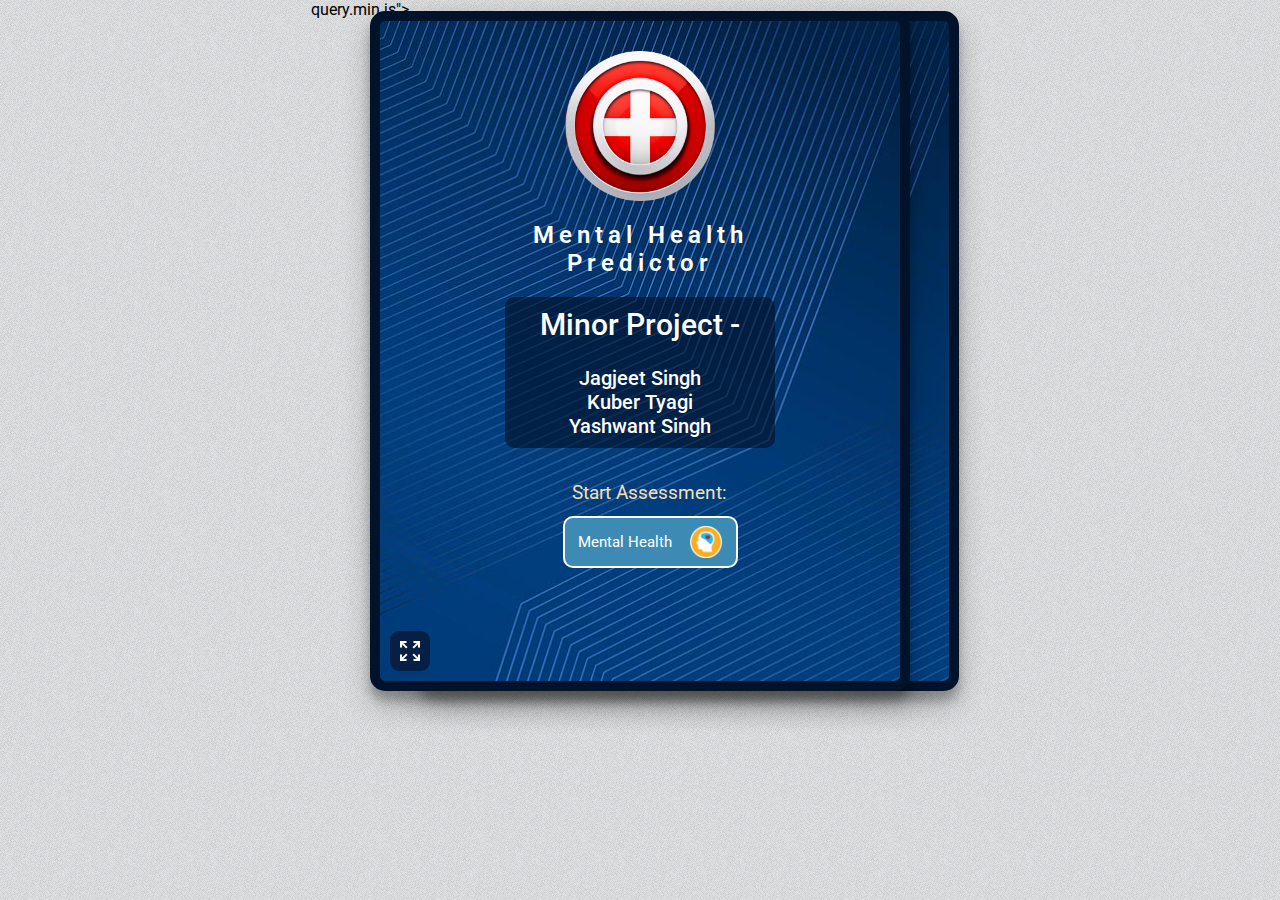
==== commit 4d92ca6f: "new changes" ====
--- a/index.html
+++ b/index.html
@@ -6,15 +6,15 @@
     <meta http-equiv="X-UA-Compatible" content="IE=edge">
     <meta name="viewport" content="width=device-width, initial-scale=1.0">
     <meta name="theme-color" content="#031936">
-    <link rel="icon" href="/static/img/app-icon.png">
+    <link rel="icon" href="static/img/app-icon.png">
     <title>Health Assessment</title>
-    <link rel="stylesheet" href="../static/css/index.css">
+    <link rel="stylesheet" href="static/css/index.css">
     <link rel="preconnect" href="https://fonts.googleapis.com">
     <link rel="preconnect" href="https://fonts.gstatic.com" crossorigin>
     <link
         href="https://fonts.googleapis.com/css2?family=Barlow+Semi+Condensed&family=Martian+Mono&family=Roboto:wght@100;300;500&display=swap"
         rel="stylesheet">
-    <script src="https://ajax.googleapis.com/ajax/libs/jquery/3.6.3/jquery.min.js"></script>
+        query.min.js"></script>
 </head>
 
 <body>
@@ -22,7 +22,7 @@
         <section class="loading-screen-center-body">
             <div>
                 <img id="loading-screen-logo" src="" alt="">
-                <img src="/static/img/loading.svg" style="width: 175px;" alt="">
+                <img src="static/img/loading.svg" style="width: 175px;" alt="">
                 <h6 class="loading-text">Loading...</h6>
             </div>
         </section>
@@ -30,33 +30,34 @@
 
     <section class="main-page">
         <section class="center-body">
-            <button id="fullscreen-button" onclick="toggleFullScreen()"><img src="/static/img/fullscreen.png"
+            <button id="fullscreen-button" onclick="toggleFullScreen()"><img src="static/img/fullscreen.png"
                     alt=""></button>
-            <img src="../static/img/app-icon.png" alt="logo"
+            <img src="static/img/app-icon.png" alt="logo"
                 style="height: 150px;display: block;margin-left: auto;margin-right: auto;width: 150px;">
-            <h2 style="text-align: center;color: white;font-weight: 500;">Mental Health Predictor</h2>
-            <h6 class="note-warning"><span style="display: flex;justify-content: center;font-size: 20px;"> Project By
-                    :</span>
-                    minor project prediction a person's mental health using various ml alhorithmsa</h6>
-            <h3 style="text-align: center;color: wheat;font-weight: 400;">Start Assessment:</h3>
-            <section class="inner-body" style="position: relative;">
-                <button id="mental-health-button">Mental Health<img src="/static/img/mental-icon.png" alt=""
+            <h2 style="text-align: center;color:#ffffff;font-weight: 600;letter-spacing:5px ;font-style:bold;">Mental Health <br>Predictor</h2>
+            <h5 class="note-warning" style="font-size:20px; text-align:center;" ><span style="display: flex;justify-content: center;font-size: 30px;">Minor Project
+                    -</span>  <br> 
+                  Jagjeet Singh
+                  <br>Kuber Tyagi
+                  <br>Yashwant Singh</h5>
+            <h3 style="text-align: center;color: wheat;font-weight: 400; position:absolute; left:37%; top:67%;">Start Assessment:</h3>
+            <section class="inner-body" style="position:absolute; top:75%; ">
+                <button id="mental-health-button">Mental Health<img src="static/img/mental-icon.png" alt=""
                         style="height: 32px;margin-left: 18px;"></button>
-                <button id="physical-health-button">Physical Health <img src="/static/img/physical-icon.png" alt=""
-                        style="height: 32px;margin-left: 8px;"></button>
+                
             </section>
-            <h6 class="version">V0.8</h6>
+           <!-- <h6 class="version">V1.0</h6>-->
         </section>
         <h6 hidden class="made-with-love">Made With <span style="color:red;">&#10084;</span> in LPU</h6>
     </section>
 
     <section hidden class="disease-prediction-page">
         <section class="center-body">
-            <img src="../static/img/app-icon.png" alt="logo"
+            <img src="static/img/app-icon.png" alt="logo"
                 style="height: 150px;display: block;margin-left: auto;margin-right: auto;width: 150px;">
             <h2 style="text-align: center;color: white;font-weight: 500;">Disease Prediction</h2>
             <h3 id="enter-symptoms">Please Enter Your Symptoms: <br> ( Enter at least 5 symptoms )</h3>
-            <section class="inner-body" style="position: relative;">
+            <section class="inner-body" style="position:relative;">
                 <div class="tags-input">
                     <ul id="tags"></ul>
                     <input type="text" placeholder="Enter Symptoms" id="tag-input" list="tag-suggestions" required>
@@ -81,32 +82,32 @@
                 <h1 class="main-prediction"></h1>
             </div>
             <div class="disease-overview">
-                <h1 class="symptoms-title">Overview<img class="symptoms-images" src="/static/img/overview-icon.png"
+                <h1 class="symptoms-title">Overview<img class="symptoms-images" src="static/img/overview-icon.png"
                         alt=""></h1>
                 <h3 class="prediction-explanation"></h3>
             </div>
             <div class="disease-symptoms">
                 <div>
-                    <h1 class="symptoms-title">Symptoms<img class="symptoms-images" src="/static/img/symptom-icon.png"
+                    <h1 class="symptoms-title">Symptoms<img class="symptoms-images" src="static/img/symptom-icon.png"
                             alt=""></h1>
                     <div class="symptoms-body"></div>
                 </div>
             </div>
             <div class="disease-treatment">
-                <h1 class="symptoms-title">Treatment<img class="symptoms-images" src="/static/img/treatment-icon.png"
+                <h1 class="symptoms-title">Treatment<img class="symptoms-images" src="static/img/treatment-icon.png"
                         alt=""></h1>
                 <h3 class="treatment-body"></h3>
             </div>
-            <h6 class="version">V0.8</h6>
+           <!-- <h6 class="version">V0.8</h6>-->
         </section>
     </section>
 
     <!-- Mental Health Prediction Section Start -->
     <section hidden class="mental-health-prediction-page">
         <section class="center-body">
-            <img src="../static/img/app-icon.png" alt="logo"
+            <img src="static/img/app-icon.png" alt="logo"
                 style="height: 150px;display: block;margin-left: auto;margin-right: auto;width: 150px;">
-            <h2 style="text-align: center;color: white;font-weight: 500;margin: 20px 0 0 0;">Mental Health (BSI-53)</h2>
+            <h2 style="text-align: center;color: white;font-weight: 500;margin: 20px 0 0 0;">Mental Health Assessment</h2>
             <h3 id="start-asses" style="text-align: center;color: wheat;font-weight: 400;">Start Your Assessment:</h3>
             <section class="inner-body" style="position: relative;">
                 <form class="mental-health-form">
@@ -1415,7 +1416,7 @@
                         </div>
                         <div id="div-for-buttons">
                             <button type="button" class="back-button-for-mental"
-                                onclick="back_button_for_mental()aa">Home</button>
+                                onclick="back_button_for_mental()">Home</button>
                             <button type="button" class="prev">Previous</button>
                             <button type="button" class="next">Next</button>
                         </div>
@@ -1808,11 +1809,11 @@
                 <section class="mental-health-loading">
                     <div id="loadingBarContainer-2">
                         <div class="mental-loading-icon-container">
-                            <img src="/static/img/white-circle.png" alt="">
-                            <img style="height: 95px;" src="/static/img/artificial-intelligence.png" alt="">
+                            <img src="static/img/white-circle.png" alt="">
+                            <img style="height: 95px;" src="static/img/artificial-intelligence.png" alt="">
                             <img style="height: 100px;transform: translate(-44%, -47%);"
-                                src="/static/img/men-lod-mag.svg" alt="">
-                            <img style="height: 175px;" src="/static/img/loading.svg" alt="">
+                                src="static/img/men-lod-mag.svg" alt="">
+                            <img style="height: 175px;" src="static/img/loading.svg" alt="">
                         </div>
                         <div class="progress-bar">
                             <div class="progress-2"></div>
@@ -1963,10 +1964,10 @@
                     </div>
                 </section>
             </section>
-            <h6 class="version">V0.8</h6>
+          <!--  <h6 class="version">V0.8</h6>-->
         </section>
     </section>
 </body>
-<script src="../static/js/index.js"></script>
+<script src="static/js/index.js"></script>
 
 </html>--- a/static/css/index.css
+++ b/static/css/index.css
@@ -37,7 +37,7 @@
 
 .note-warning {
   text-align: justify;
-  color: #ff5733;
+  color: #ffffff;
   margin: 0;
   width: 250px;
   margin-left: auto;
@@ -79,7 +79,7 @@
 
 #mental-health-button {
   display: flex;
-  align-items: center;
+  align-items:center;
   border-radius: 10px;
   padding: 8px 13px;
   background-color: #3d8bb4;
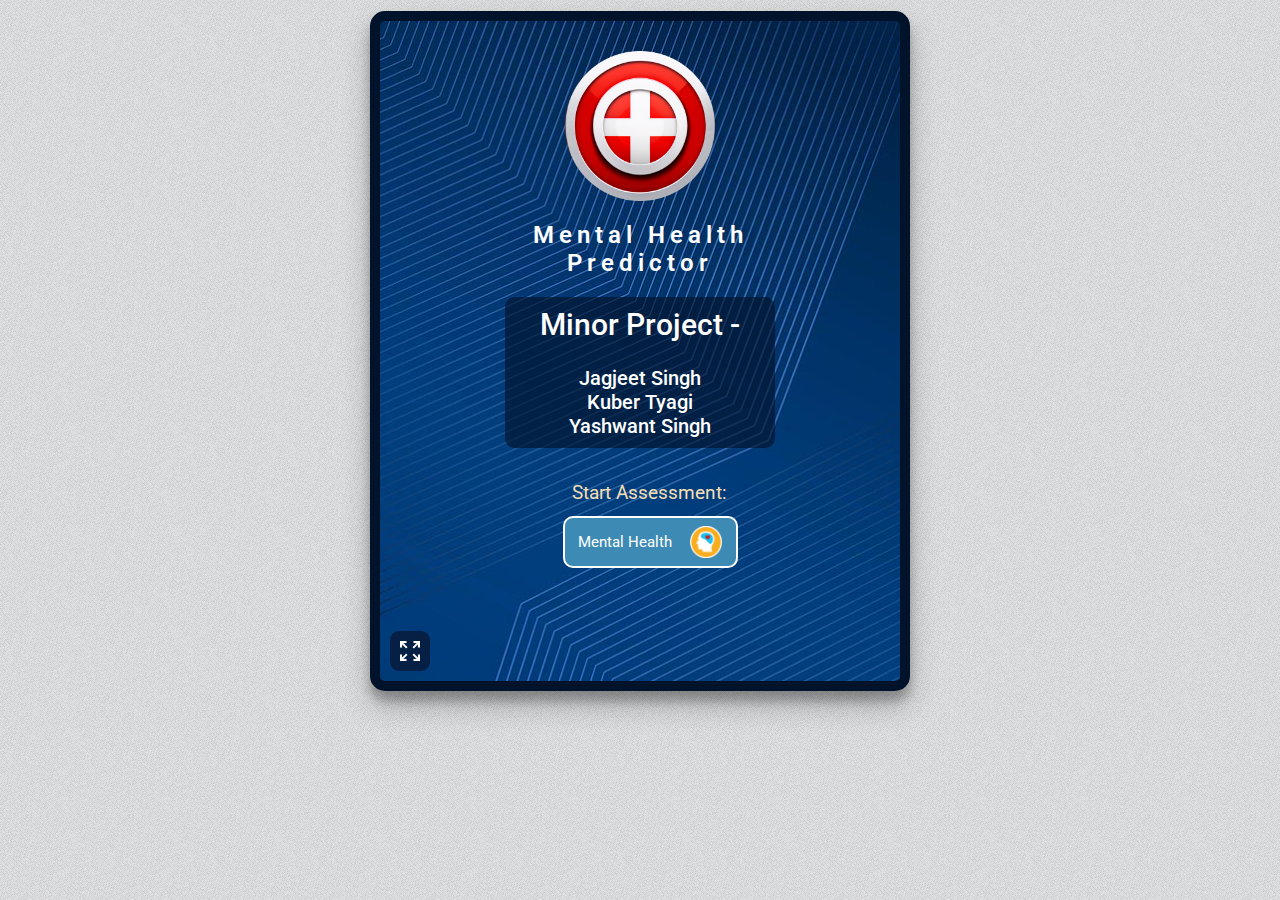
==== commit facc38d7: "location in html 4" ====
--- a/index.html
+++ b/index.html
@@ -6,7 +6,7 @@
     <meta http-equiv="X-UA-Compatible" content="IE=edge">
     <meta name="viewport" content="width=device-width, initial-scale=1.0">
     <meta name="theme-color" content="#031936">
-    <link rel="icon" href="static/img/app-icon.png">
+    <link rel="icon" href="./static/img/app-icon.png">
     <title>Health Assessment</title>
     <link rel="stylesheet" href="static/css/index.css">
     <link rel="preconnect" href="https://fonts.googleapis.com">
@@ -14,15 +14,15 @@
     <link
         href="https://fonts.googleapis.com/css2?family=Barlow+Semi+Condensed&family=Martian+Mono&family=Roboto:wght@100;300;500&display=swap"
         rel="stylesheet">
-        query.min.js"></script>
-</head>
+        <script src="https://ajax.googleapis.com/ajax/libs/jquery/3.6.3/jquery.min.js"></script>
+    </head>
 
 <body>
     <section class="loading-screen">
         <section class="loading-screen-center-body">
             <div>
                 <img id="loading-screen-logo" src="" alt="">
-                <img src="static/img/loading.svg" style="width: 175px;" alt="">
+                <img src="./static/img/loading.svg" style="width: 175px;" alt="">
                 <h6 class="loading-text">Loading...</h6>
             </div>
         </section>
@@ -30,9 +30,9 @@
 
     <section class="main-page">
         <section class="center-body">
-            <button id="fullscreen-button" onclick="toggleFullScreen()"><img src="static/img/fullscreen.png"
+            <button id="fullscreen-button" onclick="toggleFullScreen()"><img src="./static/img/fullscreen.png"
                     alt=""></button>
-            <img src="static/img/app-icon.png" alt="logo"
+            <img src="./static/img/app-icon.png" alt="logo"
                 style="height: 150px;display: block;margin-left: auto;margin-right: auto;width: 150px;">
             <h2 style="text-align: center;color:#ffffff;font-weight: 600;letter-spacing:5px ;font-style:bold;">Mental Health <br>Predictor</h2>
             <h5 class="note-warning" style="font-size:20px; text-align:center;" ><span style="display: flex;justify-content: center;font-size: 30px;">Minor Project
@@ -42,7 +42,7 @@
                   <br>Yashwant Singh</h5>
             <h3 style="text-align: center;color: wheat;font-weight: 400; position:absolute; left:37%; top:67%;">Start Assessment:</h3>
             <section class="inner-body" style="position:absolute; top:75%; ">
-                <button id="mental-health-button">Mental Health<img src="static/img/mental-icon.png" alt=""
+                <button id="mental-health-button">Mental Health<img src="./static/img/mental-icon.png" alt=""
                         style="height: 32px;margin-left: 18px;"></button>
                 
             </section>
@@ -53,7 +53,7 @@
 
     <section hidden class="disease-prediction-page">
         <section class="center-body">
-            <img src="static/img/app-icon.png" alt="logo"
+            <img src="./static/img/app-icon.png" alt="logo"
                 style="height: 150px;display: block;margin-left: auto;margin-right: auto;width: 150px;">
             <h2 style="text-align: center;color: white;font-weight: 500;">Disease Prediction</h2>
             <h3 id="enter-symptoms">Please Enter Your Symptoms: <br> ( Enter at least 5 symptoms )</h3>
@@ -82,19 +82,19 @@
                 <h1 class="main-prediction"></h1>
             </div>
             <div class="disease-overview">
-                <h1 class="symptoms-title">Overview<img class="symptoms-images" src="static/img/overview-icon.png"
+                <h1 class="symptoms-title">Overview<img class="symptoms-images" src="./static/img/overview-icon.png"
                         alt=""></h1>
                 <h3 class="prediction-explanation"></h3>
             </div>
             <div class="disease-symptoms">
                 <div>
-                    <h1 class="symptoms-title">Symptoms<img class="symptoms-images" src="static/img/symptom-icon.png"
+                    <h1 class="symptoms-title">Symptoms<img class="symptoms-images" src="./static/img/symptom-icon.png"
                             alt=""></h1>
                     <div class="symptoms-body"></div>
                 </div>
             </div>
             <div class="disease-treatment">
-                <h1 class="symptoms-title">Treatment<img class="symptoms-images" src="static/img/treatment-icon.png"
+                <h1 class="symptoms-title">Treatment<img class="symptoms-images" src="./static/img/treatment-icon.png"
                         alt=""></h1>
                 <h3 class="treatment-body"></h3>
             </div>
@@ -105,7 +105,7 @@
     <!-- Mental Health Prediction Section Start -->
     <section hidden class="mental-health-prediction-page">
         <section class="center-body">
-            <img src="static/img/app-icon.png" alt="logo"
+            <img src="./static/img/app-icon.png" alt="logo"
                 style="height: 150px;display: block;margin-left: auto;margin-right: auto;width: 150px;">
             <h2 style="text-align: center;color: white;font-weight: 500;margin: 20px 0 0 0;">Mental Health Assessment</h2>
             <h3 id="start-asses" style="text-align: center;color: wheat;font-weight: 400;">Start Your Assessment:</h3>
@@ -1809,11 +1809,11 @@
                 <section class="mental-health-loading">
                     <div id="loadingBarContainer-2">
                         <div class="mental-loading-icon-container">
-                            <img src="static/img/white-circle.png" alt="">
-                            <img style="height: 95px;" src="static/img/artificial-intelligence.png" alt="">
+                            <img src="./static/img/white-circle.png" alt="">
+                            <img style="height: 95px;" src="./static/img/artificial-intelligence.png" alt="">
                             <img style="height: 100px;transform: translate(-44%, -47%);"
-                                src="static/img/men-lod-mag.svg" alt="">
-                            <img style="height: 175px;" src="static/img/loading.svg" alt="">
+                                src="./static/img/men-lod-mag.svg" alt="">
+                            <img style="height: 175px;" src="./static/img/loading.svg" alt="">
                         </div>
                         <div class="progress-bar">
                             <div class="progress-2"></div>
--- a/static/css/index.css
+++ b/static/css/index.css
@@ -7,7 +7,7 @@
   justify-content: center;
   margin: 0;
   padding: 0;
-  background-image: url(/static/img/download.png);
+  background-image: url(../img/download.png);
 }
 
 #fullscreen-button {
@@ -116,11 +116,11 @@
   position: absolute;
 }
 .disease-prediction-page > section {
-  background-image: url(/static/img/disease-bg.jpg);
+  background-image: url(../img/disease-bg.jpg);
   background-size: cover;
 }
 .mental-health-prediction-page > section {
-  background-image: url(/static/img/mental-bg.jpg);
+  background-image: url(../img/mental-bg.jpg);
   background-size: cover;
 }
 
@@ -152,7 +152,7 @@
   padding: 30px 10px;
   margin: 11px 10px;
   box-shadow: 0 14px 28px rgba(0, 0, 0, 0.25), 0 10px 10px rgba(0, 0, 0, 0.22);
-  background-image: url(/static/img/main-bg.jpg);
+  background-image: url(../img/main-bg.jpg);
   background-repeat: no-repeat;
   background-color: #ffffff;
   border: 10px solid #01132b;
@@ -167,7 +167,7 @@
   padding: 30px 10px;
   margin: 11px 10px;
   box-shadow: 0 14px 28px rgba(0, 0, 0, 0.25), 0 10px 10px rgba(0, 0, 0, 0.22);
-  background-image: url(/static/img/main-bg.jpg);
+  background-image: url(../img/main-bg.jpg);
   background-repeat: no-repeat;
   background-color: #ffffff;
   border: 10px solid #01132b;
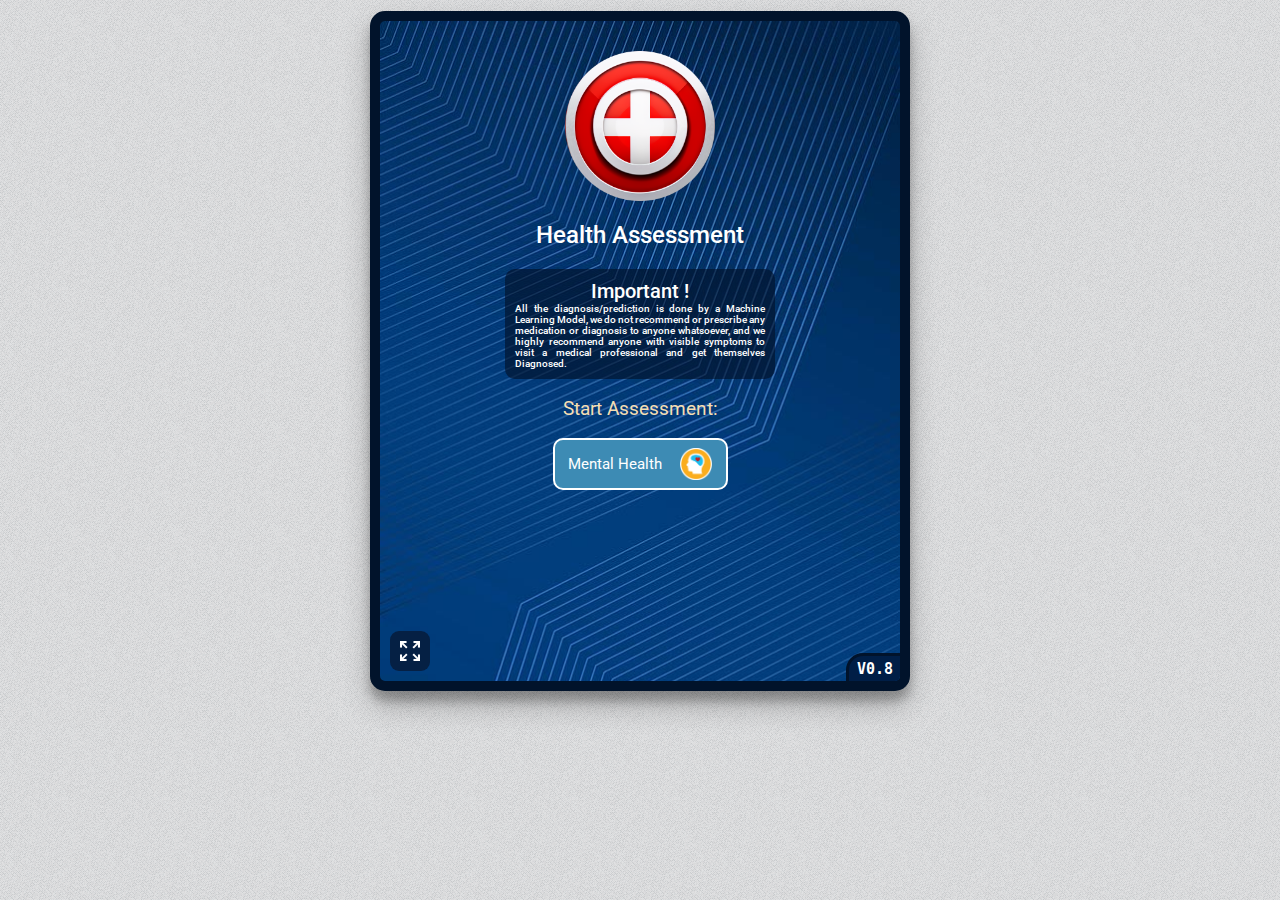
==== commit ae362707: "delete the unwantes ones c" ====
--- a/index.html
+++ b/index.html
@@ -14,8 +14,8 @@
     <link
         href="https://fonts.googleapis.com/css2?family=Barlow+Semi+Condensed&family=Martian+Mono&family=Roboto:wght@100;300;500&display=swap"
         rel="stylesheet">
-        <script src="https://ajax.googleapis.com/ajax/libs/jquery/3.6.3/jquery.min.js"></script>
-    </head>
+    <script src="https://ajax.googleapis.com/ajax/libs/jquery/3.6.3/jquery.min.js"></script>
+</head>
 
 <body>
     <section class="loading-screen">
@@ -34,19 +34,21 @@
                     alt=""></button>
             <img src="./static/img/app-icon.png" alt="logo"
                 style="height: 150px;display: block;margin-left: auto;margin-right: auto;width: 150px;">
-            <h2 style="text-align: center;color:#ffffff;font-weight: 600;letter-spacing:5px ;font-style:bold;">Mental Health <br>Predictor</h2>
-            <h5 class="note-warning" style="font-size:20px; text-align:center;" ><span style="display: flex;justify-content: center;font-size: 30px;">Minor Project
-                    -</span>  <br> 
-                  Jagjeet Singh
-                  <br>Kuber Tyagi
-                  <br>Yashwant Singh</h5>
-            <h3 style="text-align: center;color: wheat;font-weight: 400; position:absolute; left:37%; top:67%;">Start Assessment:</h3>
-            <section class="inner-body" style="position:absolute; top:75%; ">
+            <h2 style="text-align: center;color: white;font-weight: 500;">Health Assessment</h2>
+            <h6 class="note-warning"><span style="display: flex;justify-content: center;font-size: 20px;">Important
+                    !</span>
+                All the diagnosis/prediction is done by a Machine Learning Model, we do not recommend or prescribe any
+                medication
+                or diagnosis to anyone whatsoever, and we highly recommend anyone with visible symptoms to visit a
+                medical professional and get themselves Diagnosed.</h6>
+            <h3 style="text-align: center;color: wheat;font-weight: 400;">Start Assessment:</h3>
+            <section class="inner-body" style="position: relative;">
                 <button id="mental-health-button">Mental Health<img src="./static/img/mental-icon.png" alt=""
                         style="height: 32px;margin-left: 18px;"></button>
-                
+              <!--  <button id="physical-health-button">Physical Health <img src="./static/img/physical-icon.png" alt=""
+                        style="height: 32px;margin-left: 8px;"></button>-->
             </section>
-           <!-- <h6 class="version">V1.0</h6>-->
+            <h6 class="version">V0.8</h6>
         </section>
         <h6 hidden class="made-with-love">Made With <span style="color:red;">&#10084;</span> in LPU</h6>
     </section>
@@ -57,7 +59,7 @@
                 style="height: 150px;display: block;margin-left: auto;margin-right: auto;width: 150px;">
             <h2 style="text-align: center;color: white;font-weight: 500;">Disease Prediction</h2>
             <h3 id="enter-symptoms">Please Enter Your Symptoms: <br> ( Enter at least 5 symptoms )</h3>
-            <section class="inner-body" style="position:relative;">
+            <section class="inner-body" style="position: relative;">
                 <div class="tags-input">
                     <ul id="tags"></ul>
                     <input type="text" placeholder="Enter Symptoms" id="tag-input" list="tag-suggestions" required>
@@ -98,7 +100,7 @@
                         alt=""></h1>
                 <h3 class="treatment-body"></h3>
             </div>
-           <!-- <h6 class="version">V0.8</h6>-->
+            <h6 class="version">V0.8</h6>
         </section>
     </section>
 
@@ -107,7 +109,7 @@
         <section class="center-body">
             <img src="./static/img/app-icon.png" alt="logo"
                 style="height: 150px;display: block;margin-left: auto;margin-right: auto;width: 150px;">
-            <h2 style="text-align: center;color: white;font-weight: 500;margin: 20px 0 0 0;">Mental Health Assessment</h2>
+            <h2 style="text-align: center;color: white;font-weight: 500;margin: 20px 0 0 0;">Mental Health (BSI-53)</h2>
             <h3 id="start-asses" style="text-align: center;color: wheat;font-weight: 400;">Start Your Assessment:</h3>
             <section class="inner-body" style="position: relative;">
                 <form class="mental-health-form">
@@ -1964,7 +1966,7 @@
                     </div>
                 </section>
             </section>
-          <!--  <h6 class="version">V0.8</h6>-->
+            <h6 class="version">V0.8</h6>
         </section>
     </section>
 </body>
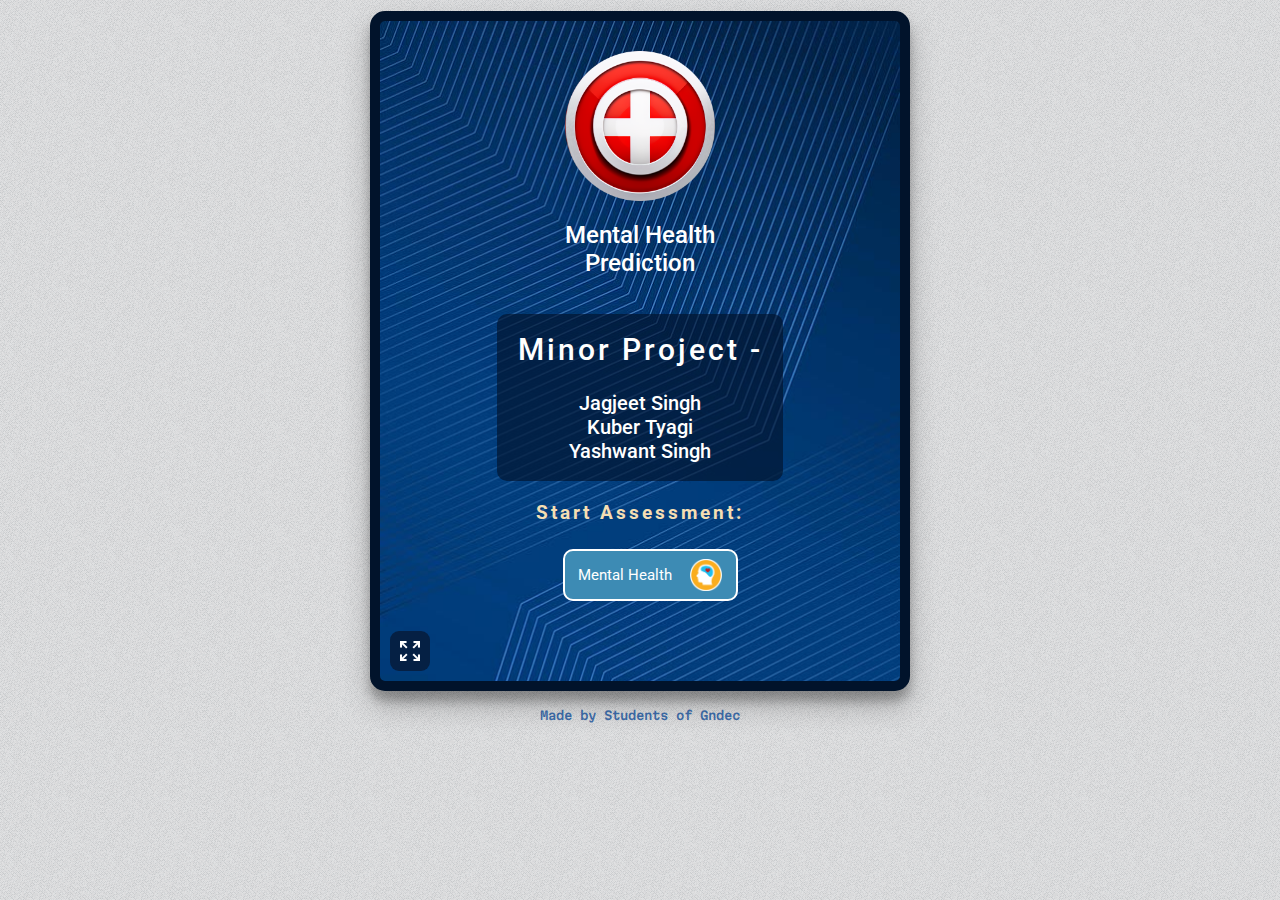
==== commit 3f7ff6ce: "update in file location" ====
--- a/index.html
+++ b/index.html
@@ -34,23 +34,27 @@
                     alt=""></button>
             <img src="./static/img/app-icon.png" alt="logo"
                 style="height: 150px;display: block;margin-left: auto;margin-right: auto;width: 150px;">
-            <h2 style="text-align: center;color: white;font-weight: 500;">Health Assessment</h2>
-            <h6 class="note-warning"><span style="display: flex;justify-content: center;font-size: 20px;">Important
-                    !</span>
-                All the diagnosis/prediction is done by a Machine Learning Model, we do not recommend or prescribe any
-                medication
-                or diagnosis to anyone whatsoever, and we highly recommend anyone with visible symptoms to visit a
-                medical professional and get themselves Diagnosed.</h6>
-            <h3 style="text-align: center;color: wheat;font-weight: 400;">Start Assessment:</h3>
-            <section class="inner-body" style="position: relative;">
+            <h2 style="text-align: center;color: white;font-weight: 500;">Mental Health <br>Prediction </h2>
+            <h6 class="note-warning"><span style="display: flex;justify-content: center;font-size: 30px;letter-spacing: 3px;">Minor Project 
+                    -</span style="text-align : center; font">
+                <span>
+                    <br>Jagjeet Singh
+                    <br> Kuber Tyagi
+                    <br>  Yashwant Singh
+
+        </span>
+    </h6>
+            <h3 style="text-align: center;color: wheat;font-weight: 700; position:absolute; top:70%; left: 30%; letter-spacing: 3px;
+            ">Start Assessment:</h3>
+            <section class="inner-body" style="position: absolute; top:80%;">
                 <button id="mental-health-button">Mental Health<img src="./static/img/mental-icon.png" alt=""
                         style="height: 32px;margin-left: 18px;"></button>
               <!--  <button id="physical-health-button">Physical Health <img src="./static/img/physical-icon.png" alt=""
                         style="height: 32px;margin-left: 8px;"></button>-->
             </section>
-            <h6 class="version">V0.8</h6>
+            <!-- <h6 class="version">V0.8</h6> -->
         </section>
-        <h6 hidden class="made-with-love">Made With <span style="color:red;">&#10084;</span> in LPU</h6>
+        <h6  class="made-with-love">Made by Students of Gndec</h6>
     </section>
 
     <section hidden class="disease-prediction-page">
@@ -100,7 +104,7 @@
                         alt=""></h1>
                 <h3 class="treatment-body"></h3>
             </div>
-            <h6 class="version">V0.8</h6>
+            <!-- <h6 class="version">V0.8</h6> -->
         </section>
     </section>
 
@@ -109,7 +113,7 @@
         <section class="center-body">
             <img src="./static/img/app-icon.png" alt="logo"
                 style="height: 150px;display: block;margin-left: auto;margin-right: auto;width: 150px;">
-            <h2 style="text-align: center;color: white;font-weight: 500;margin: 20px 0 0 0;">Mental Health (BSI-53)</h2>
+            <h2 style="text-align: center;color: white;font-weight: 500;margin: 20px 0 0 0;">Mental Health predictora</h2>
             <h3 id="start-asses" style="text-align: center;color: wheat;font-weight: 400;">Start Your Assessment:</h3>
             <section class="inner-body" style="position: relative;">
                 <form class="mental-health-form">
@@ -1890,7 +1894,7 @@
                         </div>
                         <h6 id="r-depr-title" class="disorder-explanation-title">Depression</h6>
                         <h6 id="r-depr-exp" class="disorder-explanation">Depression is a mental health disorder
-                            characterized
+                            characterizeda
                             by persistent feelings of sadness,
                             hopelessness, and disinterest in activities that were once enjoyable. It can impact a
                             person's thoughts, behaviors, and physical health, but can be treated with therapy,
@@ -1966,7 +1970,7 @@
                     </div>
                 </section>
             </section>
-            <h6 class="version">V0.8</h6>
+            <!-- <h6 class="version">V0.8</h6> -->
         </section>
     </section>
 </body>
--- a/static/css/index.css
+++ b/static/css/index.css
@@ -36,16 +36,16 @@
 }
 
 .note-warning {
-  text-align: justify;
+  text-align: center;
   color: #ffffff;
-  margin: 0;
+  margin: 37px;
   width: 250px;
   margin-left: auto;
   margin-right: auto;
   font-weight: 500;
-  font-size: 10px;
+  font-size: 20px;
   background-color: #01132ba6;
-  padding: 10px;
+  padding: 18px;
   border-radius: 10px;
 }
 
